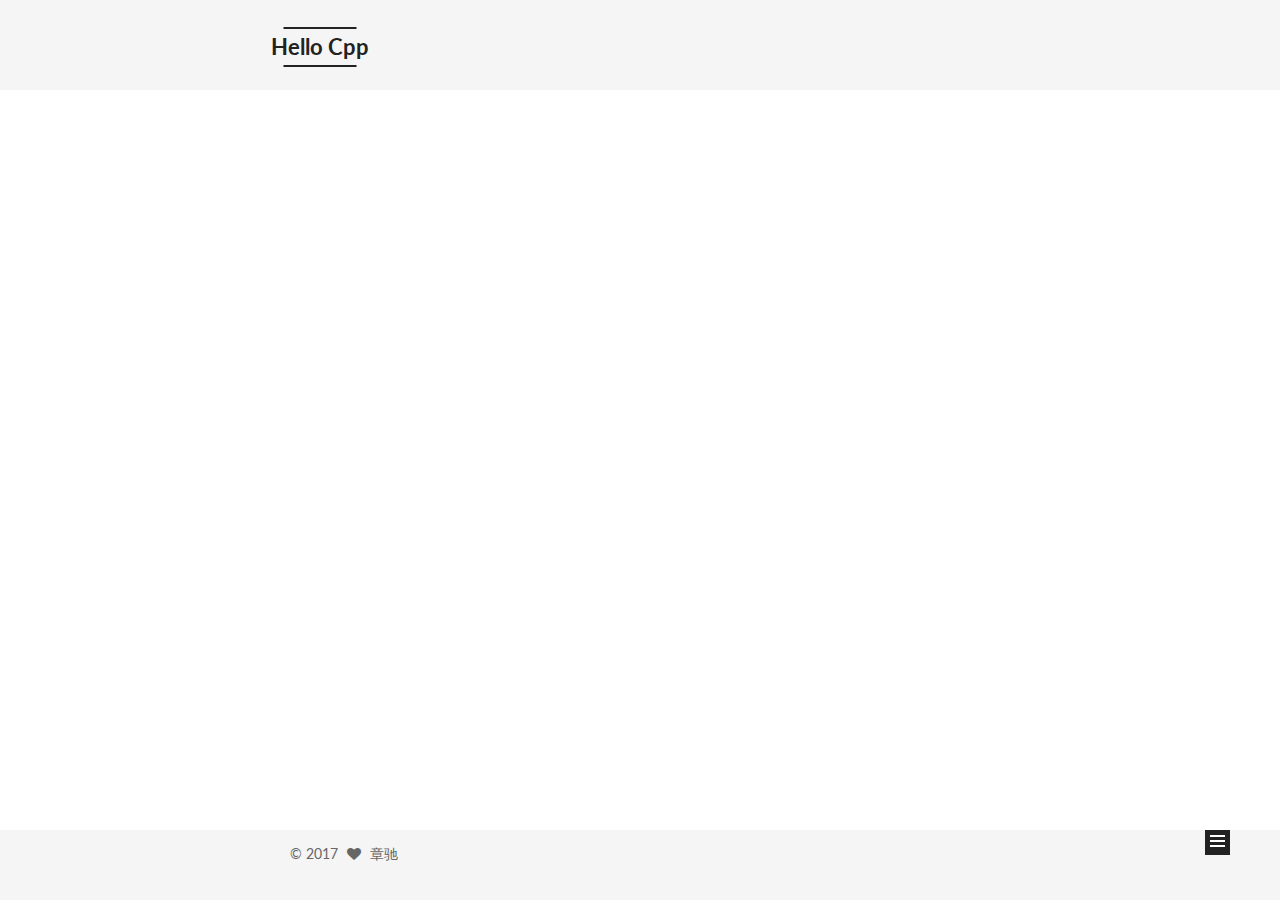
==== index.html @ 1696441b "one" ====
<!doctype html>



  


<html class="theme-next mist use-motion" lang="zh-Hans">
<head>
  <meta charset="UTF-8"/>
<meta http-equiv="X-UA-Compatible" content="IE=edge" />
<meta name="viewport" content="width=device-width, initial-scale=1, maximum-scale=1"/>



<meta http-equiv="Cache-Control" content="no-transform" />
<meta http-equiv="Cache-Control" content="no-siteapp" />












  
  
  <link href="/lib/fancybox/source/jquery.fancybox.css?v=2.1.5" rel="stylesheet" type="text/css" />




  
  
  
  

  
    
    
  

  

  

  

  

  
    
    
    <link href="//fonts.googleapis.com/css?family=Lato:300,300italic,400,400italic,700,700italic&subset=latin,latin-ext" rel="stylesheet" type="text/css">
  






<link href="/lib/font-awesome/css/font-awesome.min.css?v=4.6.2" rel="stylesheet" type="text/css" />

<link href="/css/main.css?v=5.1.0" rel="stylesheet" type="text/css" />


  <meta name="keywords" content="Hello, Cpp" />








  <link rel="shortcut icon" type="image/x-icon" href="/favicon.ico?v=5.1.0" />






<meta name="description" content="C++菜鸟">
<meta property="og:type" content="website">
<meta property="og:title" content="Hello Cpp">
<meta property="og:url" content="http://www.hello-cpp.com/index.html">
<meta property="og:site_name" content="Hello Cpp">
<meta property="og:description" content="C++菜鸟">
<meta name="twitter:card" content="summary">
<meta name="twitter:title" content="Hello Cpp">
<meta name="twitter:description" content="C++菜鸟">



<script type="text/javascript" id="hexo.configurations">
  var NexT = window.NexT || {};
  var CONFIG = {
    root: '/',
    scheme: 'Mist',
    sidebar: {"position":"left","display":"post"},
    fancybox: true,
    motion: true,
    duoshuo: {
      userId: '0',
      author: '博主'
    },
    algolia: {
      applicationID: '',
      apiKey: '',
      indexName: '',
      hits: {"per_page":10},
      labels: {"input_placeholder":"Search for Posts","hits_empty":"We didn't find any results for the search: ${query}","hits_stats":"${hits} results found in ${time} ms"}
    }
  };
</script>



  <link rel="canonical" href="http://www.hello-cpp.com/"/>





  <title> Hello Cpp </title>
</head>

<body itemscope itemtype="http://schema.org/WebPage" lang="zh-Hans">

  










  
  
    
  

  <div class="container one-collumn sidebar-position-left 
   page-home 
 ">
    <div class="headband"></div>

    <header id="header" class="header" itemscope itemtype="http://schema.org/WPHeader">
      <div class="header-inner"><div class="site-meta ">
  

  <div class="custom-logo-site-title">
    <a href="/"  class="brand" rel="start">
      <span class="logo-line-before"><i></i></span>
      <span class="site-title">Hello Cpp</span>
      <span class="logo-line-after"><i></i></span>
    </a>
  </div>
    
      <p class="site-subtitle"></p>
    
</div>

<div class="site-nav-toggle">
  <button>
    <span class="btn-bar"></span>
    <span class="btn-bar"></span>
    <span class="btn-bar"></span>
  </button>
</div>

<nav class="site-nav">
  

  
    <ul id="menu" class="menu">
      
        
        <li class="menu-item menu-item-home">
          <a href="/" rel="section">
            
              <i class="menu-item-icon fa fa-fw fa-home"></i> <br />
            
            首页
          </a>
        </li>
      
        
        <li class="menu-item menu-item-categories">
          <a href="/categories" rel="section">
            
              <i class="menu-item-icon fa fa-fw fa-th"></i> <br />
            
            分类
          </a>
        </li>
      
        
        <li class="menu-item menu-item-archives">
          <a href="/archives" rel="section">
            
              <i class="menu-item-icon fa fa-fw fa-archive"></i> <br />
            
            归档
          </a>
        </li>
      
        
        <li class="menu-item menu-item-tags">
          <a href="/tags" rel="section">
            
              <i class="menu-item-icon fa fa-fw fa-tags"></i> <br />
            
            标签
          </a>
        </li>
      
        
        <li class="menu-item menu-item-message">
          <a href="/message" rel="section">
            
              <i class="menu-item-icon fa fa-fw fa-external-link"></i> <br />
            
            留言
          </a>
        </li>
      
        
        <li class="menu-item menu-item-about">
          <a href="/about" rel="section">
            
              <i class="menu-item-icon fa fa-fw fa-user"></i> <br />
            
            关于
          </a>
        </li>
      

      
        <li class="menu-item menu-item-search">
          
            <a href="javascript:;" class="popup-trigger">
          
            
              <i class="menu-item-icon fa fa-search fa-fw"></i> <br />
            
            搜索
          </a>
        </li>
      
    </ul>
  

  
    <div class="site-search">
      
  <div class="popup">
 <span class="search-icon fa fa-search"></span>
 <input type="text" id="local-search-input">
 <div id="local-search-result"></div>
 <span class="popup-btn-close">close</span>
</div>


    </div>
  
</nav>



 </div>
    </header>

    <main id="main" class="main">
      <div class="main-inner">
        <div class="content-wrap">
          <div id="content" class="content">
            
  <section id="posts" class="posts-expand">
    
      

  

  
  
  

  <article class="post post-type-normal " itemscope itemtype="http://schema.org/Article">
  <link itemprop="mainEntityOfPage" href="http://www.hello-cpp.com/2017/01/29/hello-world/">

  <span style="display:none" itemprop="author" itemscope itemtype="http://schema.org/Person">
    <meta itemprop="name" content="章驰">
    <meta itemprop="description" content="">
    <meta itemprop="image" content="/images/0.jpg">
  </span>

  <span style="display:none" itemprop="publisher" itemscope itemtype="http://schema.org/Organization">
    <meta itemprop="name" content="Hello Cpp">
    <span style="display:none" itemprop="logo" itemscope itemtype="http://schema.org/ImageObject">
      <img style="display:none;" itemprop="url image" alt="Hello Cpp" src="">
    </span>
  </span>

    
      <header class="post-header">

        
        
          <h1 class="post-title" itemprop="name headline">
            
            
              
                
                <a class="post-title-link" href="/2017/01/29/hello-world/" itemprop="url">
                  Hello World
                </a>
              
            
          </h1>
        

        <div class="post-meta">
          <span class="post-time">
            
              <span class="post-meta-item-icon">
                <i class="fa fa-calendar-o"></i>
              </span>
              
                <span class="post-meta-item-text">发表于</span>
              
              <time title="Post created" itemprop="dateCreated datePublished" datetime="2017-01-29T12:05:31+08:00">
                2017-01-29
              </time>
            

            

            
          </span>
		<span>
			<span>更新于</span>
			<time>
				Invalid date
				Invalid date
			</time>
		</span>


          

          
            
              <span class="post-comments-count">
                <span class="post-meta-divider">|</span>
                <span class="post-meta-item-icon">
                  <i class="fa fa-comment-o"></i>
                </span>
                <a href="/2017/01/29/hello-world/#comments" itemprop="discussionUrl">
                  <span class="post-comments-count ds-thread-count" data-thread-key="2017/01/29/hello-world/" itemprop="commentCount"></span>
                </a>
              </span>
            
          

          
		  
		
		
			<span id="/2017/01/29/hello-world/" class="leancloud_visitors" data-flag-title="Hello World">
			&nbsp; | &nbsp;
			<span class="post-meta-item-icon">
				<i class="fa fa-eye"></i>
			</span>
			<span class="post-meta-item-text">阅读量 </span>
			<span class="leancloud-visitors-count"></span>
			
			
				<span class="post-meta-item-text">最近 </span>
				<span class="leancloud-updated-at"></span>
			
		

          

          

          

        </div>
      </header>
    


    <div class="post-body" itemprop="articleBody">

      
      

      
        
          
          Welcome to Hexo! This is your very first post. Check documentation for more info. If you get any problems when using Hexo, you can find the answer in troubleshooting or you can ask me on GitHub.
Quick StartCreate a new post1$ hexo new "My New Post"
More info: Writing
Run server1$ hexo server
More info: Server
Generate static files1$ hexo generate
More info: Generating
Deploy to remote sites1$ hexo deploy
More info: Deployment

          
          <!--noindex-->
          <div class="post-button text-center">
            <a class="btn" href="/2017/01/29/hello-world/#more" rel="contents">
              阅读全文 &raquo;
            </a>
          </div>
          <!--/noindex-->
        
      
    </div>

    <div>
      
    </div>

    <div>
      
    </div>


    <footer class="post-footer">
      

      

      
      
        <div class="post-eof"></div>
      
    </footer>
  </article>


    
  </section>

  

          
          </div>
          


          

        </div>
        
          
  
  <div class="sidebar-toggle">
    <div class="sidebar-toggle-line-wrap">
      <span class="sidebar-toggle-line sidebar-toggle-line-first"></span>
      <span class="sidebar-toggle-line sidebar-toggle-line-middle"></span>
      <span class="sidebar-toggle-line sidebar-toggle-line-last"></span>
    </div>
  </div>

  <aside id="sidebar" class="sidebar">
    <div class="sidebar-inner">

      

      

      <section class="site-overview sidebar-panel sidebar-panel-active">
        <div class="site-author motion-element" itemprop="author" itemscope itemtype="http://schema.org/Person">
          <img class="site-author-image" itemprop="image"
               src="/images/0.jpg"
               alt="章驰" />
          <p class="site-author-name" itemprop="name">章驰</p>
          <p class="site-description motion-element" itemprop="description">C++菜鸟</p>
        </div>
        <nav class="site-state motion-element">
        
          
            <div class="site-state-item site-state-posts">
              <a href="/archives">
                <span class="site-state-item-count">1</span>
                <span class="site-state-item-name">日志</span>
              </a>
            </div>
          

          

          

        </nav>

        

        <div class="links-of-author motion-element">
          
        </div>

        
        

        
        

        


      </section>

      

    </div>
  </aside>


        
      </div>
    </main>

    <footer id="footer" class="footer">
      <div class="footer-inner">
        <div class="copyright" >
  
  &copy; 
  <span itemprop="copyrightYear">2017</span>
  <span class="with-love">
    <i class="fa fa-heart"></i>
  </span>
  <span class="author" itemprop="copyrightHolder">章驰</span>
</div>



        

        
      </div>
    </footer>

    <div class="back-to-top">
      <i class="fa fa-arrow-up"></i>
    </div>
  </div>

  

<script type="text/javascript">
  if (Object.prototype.toString.call(window.Promise) !== '[object Function]') {
    window.Promise = null;
  }
</script>









  




  
  <script type="text/javascript" src="/lib/jquery/index.js?v=2.1.3"></script>

  
  <script type="text/javascript" src="/lib/fastclick/lib/fastclick.min.js?v=1.0.6"></script>

  
  <script type="text/javascript" src="/lib/jquery_lazyload/jquery.lazyload.js?v=1.9.7"></script>

  
  <script type="text/javascript" src="/lib/velocity/velocity.min.js?v=1.2.1"></script>

  
  <script type="text/javascript" src="/lib/velocity/velocity.ui.min.js?v=1.2.1"></script>

  
  <script type="text/javascript" src="/lib/fancybox/source/jquery.fancybox.pack.js?v=2.1.5"></script>


  


  <script type="text/javascript" src="/js/src/utils.js?v=5.1.0"></script>

  <script type="text/javascript" src="/js/src/motion.js?v=5.1.0"></script>



  
  

  

  


  <script type="text/javascript" src="/js/src/bootstrap.js?v=5.1.0"></script>



  

  
    
  

  <script type="text/javascript">
    var duoshuoQuery = {short_name:"hello-cpp"};
    (function() {
      var ds = document.createElement('script');
      ds.type = 'text/javascript';ds.async = true;
      ds.id = 'duoshuo-script';
      ds.src = (document.location.protocol == 'https:' ? 'https:' : 'http:') + '//static.duoshuo.com/embed.js';
      ds.charset = 'UTF-8';
      (document.getElementsByTagName('head')[0]
      || document.getElementsByTagName('body')[0]).appendChild(ds);
    })();
  </script>

  
    
    
    <script src="/lib/ua-parser-js/dist/ua-parser.min.js?v=0.7.9"></script>
    <script src="/js/src/hook-duoshuo.js"></script>
  












  
  
  <script type="text/javascript">
    // Popup Window;
    var isfetched = false;
    // Search DB path;
    var search_path = "search.xml";
    if (search_path.length == 0) {
      search_path = "search.xml";
    }
    var path = "/" + search_path;
    // monitor main search box;

    function proceedsearch() {
      $("body").append('<div class="popoverlay">').css('overflow', 'hidden');
      $('.popup').toggle();
    }
    // search function;
    var searchFunc = function(path, search_id, content_id) {
      'use strict';
      $.ajax({
        url: path,
        dataType: "xml",
        async: true,
        success: function( xmlResponse ) {
          // get the contents from search data
          isfetched = true;
          $('.popup').detach().appendTo('.header-inner');
          var datas = $( "entry", xmlResponse ).map(function() {
            return {
              title: $( "title", this ).text(),
              content: $("content",this).text(),
              url: $( "url" , this).text()
            };
          }).get();
          var $input = document.getElementById(search_id);
          var $resultContent = document.getElementById(content_id);
          $input.addEventListener('input', function(){
            var matchcounts = 0;
            var str='<ul class=\"search-result-list\">';
            var keywords = this.value.trim().toLowerCase().split(/[\s\-]+/);
            $resultContent.innerHTML = "";
            if (this.value.trim().length > 1) {
              // perform local searching
              datas.forEach(function(data) {
                var isMatch = false;
                var content_index = [];
                var data_title = data.title.trim().toLowerCase();
                var data_content = data.content.trim().replace(/<[^>]+>/g,"").toLowerCase();
                var data_url = decodeURIComponent(data.url);
                var index_title = -1;
                var index_content = -1;
                var first_occur = -1;
                // only match artiles with not empty titles and contents
                if(data_title != '') {
                  keywords.forEach(function(keyword, i) {
                    index_title = data_title.indexOf(keyword);
                    index_content = data_content.indexOf(keyword);
                    if( index_title >= 0 || index_content >= 0 ){
                      isMatch = true;
                      if (i == 0) {
                        first_occur = index_content;
                      }
                    }

                  });
                }
                // show search results
                if (isMatch) {
                  matchcounts += 1;
                  str += "<li><a href='"+ data_url +"' class='search-result-title'>"+ data_title +"</a>";
                  var content = data.content.trim().replace(/<[^>]+>/g,"");
                  if (first_occur >= 0) {
                    // cut out 100 characters
                    var start = first_occur - 20;
                    var end = first_occur + 80;
                    if(start < 0){
                      start = 0;
                    }
                    if(start == 0){
                      end = 50;
                    }
                    if(end > content.length){
                      end = content.length;
                    }
                    var match_content = content.substring(start, end);
                    // highlight all keywords
                    keywords.forEach(function(keyword){
                      var regS = new RegExp(keyword, "gi");
                      match_content = match_content.replace(regS, "<b class=\"search-keyword\">"+keyword+"</b>");
                    });

                    str += "<p class=\"search-result\">" + match_content +"...</p>"
                  }
                  str += "</li>";
                }
              })};
            str += "</ul>";
            if (matchcounts == 0) { str = '<div id="no-result"><i class="fa fa-frown-o fa-5x" /></div>' }
            if (keywords == "") { str = '<div id="no-result"><i class="fa fa-search fa-5x" /></div>' }
            $resultContent.innerHTML = str;
          });
          proceedsearch();
        }
      });}

    // handle and trigger popup window;
    $('.popup-trigger').click(function(e) {
      e.stopPropagation();
      if (isfetched == false) {
        searchFunc(path, 'local-search-input', 'local-search-result');
      } else {
        proceedsearch();
      };
    });

    $('.popup-btn-close').click(function(e){
      $('.popup').hide();
      $(".popoverlay").remove();
      $('body').css('overflow', '');
    });
    $('.popup').click(function(e){
      e.stopPropagation();
    });
  </script>


  

  
  
  <script src="https://cdn1.lncld.net/static/js/av-core-mini-0.6.1.js"></script>
  <script>AV.initialize("459GkDJ6ANFYzO9VpOdF0rLN-gzGzoHsz", "qWvmKtBh6Os7Dm7rjcFB3o4h");</script>
  <script>
    function showTime(Counter) {
      var query = new AV.Query(Counter);
      var entries = [];
      var $visitors = $(".leancloud_visitors");
      $visitors.each(function () {
        entries.push( $(this).attr("id").trim() );
      });
      query.containedIn('url', entries);
      query.find()
        .done(function (results) {
          var COUNT_CONTAINER_REF = '.leancloud-visitors-count';
          var UPDATED_AT = '.leancloud-updated-at';
          if (results.length === 0) {
            $visitors.find(COUNT_CONTAINER_REF).text(0);
            return;
          }
          // console.log(results);
          for(var i = 0; i < results.length; i++) {
            var item = results[i];
            var url = item.get('url');
            var time = item.get('time');
            var updatedT = item.updatedAt;
            var element = document.getElementById(url);
            $(element).find(COUNT_CONTAINER_REF).text(time);
            if(updatedT != null && updatedT != '') {
              var a = [updatedT.getFullYear(), updatedT.getMonth() + 1, updatedT.getDate(), updatedT.getHours(), updatedT.getMinutes(), updatedT.getSeconds()];
              for(var j = 0,len = a.length; j < len; j++) {
                  if(a[j] < 10) {
                      a[j] = '0' + a[j];
                  }
              }
              var updateTime = a[0] + '-' + a[1] + '-' + a[2] + ' ' + a[3] + ':' + a[4] + ':' + a[5];
              $(element).find(UPDATED_AT).text(updateTime);
            }
          }
          for(var i = 0; i < entries.length; i++) {
            var url = entries[i];
            var element = document.getElementById(url);
            var countSpan = $(element).find(COUNT_CONTAINER_REF);
            var updatedAtContent = $(element).find(UPDATED_AT);
            if( countSpan.text() == '') {
              countSpan.text(0);
            }
            if(updatedAtContent.text() == '') {
              updatedAtContent.text('none');
            }
          }
        })
        .fail(function (object, error) {
          console.log("Error: " + error.code + " " + error.message);
        });
    }
    function addCount(Counter) {
      var $visitors = $(".leancloud_visitors");
      var url = $visitors.attr('id').trim();
      var title = $visitors.attr('data-flag-title').trim();
      var query = new AV.Query(Counter);
      query.equalTo("url", url);
      query.find({
        success: function(results) {
          if (results.length > 0) {
            var counter = results[0];
            counter.fetchWhenSave(true);
            counter.increment("time");
            counter.save(null, {
              success: function(counter) {
                var $element = $(document.getElementById(url));
                $element.find('.leancloud-visitors-count').text(counter.get('time'));
              },
              error: function(counter, error) {
                console.log('Failed to save Visitor num, with error message: ' + error.message);
              }
            });
          } else {
            var newcounter = new Counter();
            /* Set ACL */
            var acl = new AV.ACL();
            acl.setPublicReadAccess(true);
            acl.setPublicWriteAccess(true);
            newcounter.setACL(acl);
            /* End Set ACL */
            newcounter.set("title", title);
            newcounter.set("url", url);
            newcounter.set("time", 1);
            newcounter.save(null, {
              success: function(newcounter) {
                var $element = $(document.getElementById(url));
                $element.find('.leancloud-visitors-count').text(newcounter.get('time'));
              },
              error: function(newcounter, error) {
                console.log('Failed to create');
              }
            });
          }
        },
        error: function(error) {
          console.log('Error:' + error.code + " " + error.message);
        }
      });
    }
    $(function() {
      var Counter = AV.Object.extend("Counter");
      if ($('.leancloud_visitors').length == 1) {
        addCount(Counter);
      } else if ($('.post-title-link').length > 1) {
        showTime(Counter);
      }
    });
  </script>


  

  


</body>
</html>
---- css/main.css ----
/* normalize.css v3.0.2 | MIT License | git.io/normalize */
html {
  font-family: sans-serif; /* 1 */
  -ms-text-size-adjust: 100%; /* 2 */
  -webkit-text-size-adjust: 100%; /* 2 */
}
body {
  margin: 0;
}
article,
aside,
details,
figcaption,
figure,
footer,
header,
hgroup,
main,
menu,
nav,
section,
summary {
  display: block;
}
audio,
canvas,
progress,
video {
  display: inline-block; /* 1 */
  vertical-align: baseline; /* 2 */
}
audio:not([controls]) {
  display: none;
  height: 0;
}
[hidden],
template {
  display: none;
}
a {
  background-color: transparent;
}
a:active,
a:hover {
  outline: 0;
}
abbr[title] {
  border-bottom: 1px dotted;
}
b,
strong {
  font-weight: bold;
}
dfn {
  font-style: italic;
}
h1 {
  font-size: 2em;
  margin: 0.67em 0;
}
mark {
  background: #ff0;
  color: #000;
}
small {
  font-size: 80%;
}
sub,
sup {
  font-size: 75%;
  line-height: 0;
  position: relative;
  vertical-align: baseline;
}
sup {
  top: -0.5em;
}
sub {
  bottom: -0.25em;
}
img {
  border: 0;
}
svg:not(:root) {
  overflow: hidden;
}
figure {
  margin: 1em 40px;
}
hr {
  -moz-box-sizing: content-box;
  box-sizing: content-box;
  height: 0;
}
pre {
  overflow: auto;
}
code,
kbd,
pre,
samp {
  font-family: monospace, monospace;
  font-size: 1em;
}
button,
input,
optgroup,
select,
textarea {
  color: inherit; /* 1 */
  font: inherit; /* 2 */
  margin: 0; /* 3 */
}
button {
  overflow: visible;
}
button,
select {
  text-transform: none;
}
button,
html input[type="button"],
input[type="reset"],
input[type="submit"] {
  -webkit-appearance: button; /* 2 */
  cursor: pointer; /* 3 */
}
button[disabled],
html input[disabled] {
  cursor: default;
}
button::-moz-focus-inner,
input::-moz-focus-inner {
  border: 0;
  padding: 0;
}
input {
  line-height: normal;
}
input[type="checkbox"],
input[type="radio"] {
  box-sizing: border-box; /* 1 */
  padding: 0; /* 2 */
}
input[type="number"]::-webkit-inner-spin-button,
input[type="number"]::-webkit-outer-spin-button {
  height: auto;
}
input[type="search"] {
  -webkit-appearance: textfield; /* 1 */
  -moz-box-sizing: content-box;
  -webkit-box-sizing: content-box; /* 2 */
  box-sizing: content-box;
}
input[type="search"]::-webkit-search-cancel-button,
input[type="search"]::-webkit-search-decoration {
  -webkit-appearance: none;
}
fieldset {
  border: 1px solid #c0c0c0;
  margin: 0 2px;
  padding: 0.35em 0.625em 0.75em;
}
legend {
  border: 0; /* 1 */
  padding: 0; /* 2 */
}
textarea {
  overflow: auto;
}
optgroup {
  font-weight: bold;
}
table {
  border-collapse: collapse;
  border-spacing: 0;
}
td,
th {
  padding: 0;
}
::selection {
  background: #262a30;
  color: #fff;
}
body {
  position: relative;
  font-family: 'Lato', "PingFang SC", "Microsoft YaHei", sans-serif;
  font-size: 14px;
  line-height: 2;
  color: #555;
  background: #fff;
}
@media (max-width: 767px) {
  body {
    padding-right: 0 !important;
  }
}
@media (min-width: 768px) and (max-width: 991px) {
  body {
    padding-right: 0 !important;
  }
}
@media (min-width: 1600px) {
  body {
    font-size: 16px;
  }
}
h1,
h2,
h3,
h4,
h5,
h6 {
  margin: 0;
  padding: 0;
  font-weight: bold;
  line-height: 1.5;
  font-family: 'Lato', "PingFang SC", "Microsoft YaHei", sans-serif;
}
h2,
h3,
h4,
h5,
h6 {
  margin: 20px 0 15px;
}
h1 {
  font-size: 24px;
}
@media (max-width: 767px) {
  h1 {
    font-size: 20px;
  }
}
h2 {
  font-size: 22px;
}
@media (max-width: 767px) {
  h2 {
    font-size: 18px;
  }
}
h3 {
  font-size: 20px;
}
@media (max-width: 767px) {
  h3 {
    font-size: 16px;
  }
}
h4 {
  font-size: 18px;
}
@media (max-width: 767px) {
  h4 {
    font-size: 14px;
  }
}
h5 {
  font-size: 16px;
}
@media (max-width: 767px) {
  h5 {
    font-size: 12px;
  }
}
h6 {
  font-size: 14px;
}
@media (max-width: 767px) {
  h6 {
    font-size: 10px;
  }
}
p {
  margin: 0 0 25px 0;
}
a {
  color: #555;
  text-decoration: none;
  border-bottom: 1px solid #999;
  word-wrap: break-word;
}
a:hover {
  color: #222;
  border-bottom-color: #222;
}
ul {
  list-style: none;
}
blockquote {
  margin: 0;
  padding: 0;
}
img {
  display: block;
  margin: auto;
  max-width: 100%;
  height: auto;
}
hr {
  margin: 40px 0;
  height: 3px;
  border: none;
  background-color: #ddd;
  background-image: repeating-linear-gradient(-45deg, #fff, #fff 4px, transparent 4px, transparent 8px);
}
blockquote {
  padding: 0 15px;
  color: #666;
  border-left: 4px solid #ddd;
}
blockquote cite::before {
  content: "-";
  padding: 0 5px;
}
dt {
  font-weight: 700;
}
dd {
  margin: 0;
  padding: 0;
}
.text-left {
  text-align: left;
}
.text-center {
  text-align: center;
}
.text-right {
  text-align: right;
}
.text-justify {
  text-align: justify;
}
.text-nowrap {
  white-space: nowrap;
}
.text-lowercase {
  text-transform: lowercase;
}
.text-uppercase {
  text-transform: uppercase;
}
.text-capitalize {
  text-transform: capitalize;
}
.center-block {
  display: block;
  margin-left: auto;
  margin-right: auto;
}
.clearfix:before,
.clearfix:after {
  content: " ";
  display: table;
}
.clearfix:after {
  clear: both;
}
.pullquote {
  width: 45%;
}
.pullquote.left {
  float: left;
  margin-left: 5px;
  margin-right: 10px;
}
.pullquote.right {
  float: right;
  margin-left: 10px;
  margin-right: 5px;
}
.affix.affix.affix {
  position: fixed;
}
.translation {
  margin-top: -20px;
  font-size: 14px;
  color: #999;
}
.scrollbar-measure {
  width: 100px;
  height: 100px;
  overflow: scroll;
  position: absolute;
  top: -9999px;
}
.use-motion .motion-element {
  opacity: 0;
}
#local-search-input {
  padding: 3px;
  border: none;
  text-indent: 14px;
  border-radius: 0;
  width: 140px;
  outline: none;
  border-bottom: 1px solid #999;
  background: inherit;
  opacity: 0.5;
}
#local-search-input:focus {
  opacity: 1;
}
.search-icon {
  position: absolute;
  top: 9px;
}
table {
  margin: 20px 0;
  width: 100%;
  border-collapse: collapse;
  border-spacing: 0;
  border: 1px solid #ddd;
  font-size: 14px;
  table-layout: fixed;
  word-wrap: break-all;
}
table>tbody>tr:nth-of-type(odd) {
  background-color: #f9f9f9;
}
table>tbody>tr:hover {
  background-color: #f5f5f5;
}
caption,
th,
td {
  padding: 8px;
  text-align: left;
  vertical-align: middle;
  font-weight: normal;
}
th,
td {
  border-bottom: 3px solid #ddd;
  border-right: 1px solid #eee;
}
th {
  padding-bottom: 10px;
  font-weight: 700;
}
td {
  border-bottom-width: 1px;
}
html,
body {
  height: 100%;
}
.container {
  position: relative;
  min-height: 100%;
}
.header-inner {
  margin: 0 auto;
  padding: 100px 0 70px;
  width: 700px;
}
@media (min-width: 1600px) {
  .container .header-inner {
    width: 900px;
  }
}
.main {
  padding-bottom: 150px;
}
.main-inner {
  margin: 0 auto;
  width: 700px;
}
@media (min-width: 1600px) {
  .container .main-inner {
    width: 900px;
  }
}
.footer {
  position: absolute;
  left: 0;
  bottom: 0;
  width: 100%;
  min-height: 50px;
}
.footer-inner {
  box-sizing: border-box;
  margin: 20px auto;
  width: 700px;
}
@media (min-width: 1600px) {
  .container .footer-inner {
    width: 900px;
  }
}
pre,
.highlight {
  overflow: auto;
  margin: 20px 0;
  padding: 0;
  font-size: 13px;
  color: #ccc;
  background: #2d2d2d;
  line-height: 1.6;
}
pre,
code {
  font-family: consolas, Menlo, "PingFang SC", "Microsoft YaHei", monospace;
}
code {
  padding: 2px 4px;
  word-wrap: break-word;
  color: #ccc;
  background: #2d2d2d;
  border-radius: 3px;
  font-size: 13px;
}
pre code {
  padding: 0;
  color: #ccc;
  background: none;
  text-shadow: none;
}
.highlight {
  border-radius: 1px;
}
.highlight pre {
  border: none;
  margin: 0;
  padding: 10px 0;
}
.highlight table {
  margin: 0;
  width: auto;
  border: none;
}
.highlight td {
  border: none;
  padding: 0;
}
.highlight figcaption {
  font-size: 1em;
  color: #ccc;
  line-height: 1em;
  margin-bottom: 1em;
}
.highlight figcaption:before,
.highlight figcaption:after {
  content: " ";
  display: table;
}
.highlight figcaption:after {
  clear: both;
}
.highlight figcaption a {
  float: right;
  color: #ccc;
}
.highlight figcaption a:hover {
  border-bottom-color: #ccc;
}
.highlight .gutter pre {
  padding-left: 10px;
  padding-right: 10px;
  color: #999;
  text-align: right;
  background-color: #1b1b1b;
}
.highlight .code pre {
  padding-left: 10px;
  padding-right: 10px;
  background-color: #2d2d2d;
}
.highlight .line {
  height: 20px;
}
.gutter {
  -webkit-user-select: none;
  -moz-user-select: none;
  -ms-user-select: none;
  user-select: none;
}
.gist table {
  width: auto;
}
.gist table td {
  border: none;
}
pre .deletion {
  background: #008000;
}
pre .addition {
  background: #800000;
}
pre .meta {
  color: #c9c;
}
pre .comment {
  color: #999;
}
pre .variable,
pre .attribute,
pre .tag,
pre .regexp,
pre .ruby .constant,
pre .xml .tag .title,
pre .xml .pi,
pre .xml .doctype,
pre .html .doctype,
pre .css .id,
pre .css .class,
pre .css .pseudo {
  color: #f2777a;
}
pre .number,
pre .preprocessor,
pre .built_in,
pre .literal,
pre .params,
pre .constant,
pre .command {
  color: #f99157;
}
pre .ruby .class .title,
pre .css .rules .attribute,
pre .string,
pre .value,
pre .inheritance,
pre .header,
pre .ruby .symbol,
pre .xml .cdata,
pre .special,
pre .number,
pre .formula {
  color: #9c9;
}
pre .title,
pre .css .hexcolor {
  color: #6cc;
}
pre .function,
pre .python .decorator,
pre .python .title,
pre .ruby .function .title,
pre .ruby .title .keyword,
pre .perl .sub,
pre .javascript .title,
pre .coffeescript .title {
  color: #69c;
}
pre .keyword,
pre .javascript .function {
  color: #c9c;
}
.full-image.full-image.full-image {
  border: none;
  max-width: 100%;
  width: auto;
  margin: 20px auto;
}
@media (min-width: 992px) {
  .full-image.full-image.full-image {
    max-width: none;
    width: 110%;
    margin: 25px -5%;
  }
}
.blockquote-center,
.page-home .post-type-quote blockquote,
.page-post-detail .post-type-quote blockquote {
  position: relative;
  margin: 40px 0;
  padding: 0;
  border-left: none;
  text-align: center;
}
.blockquote-center::before,
.page-home .post-type-quote blockquote::before,
.page-post-detail .post-type-quote blockquote::before,
.blockquote-center::after,
.page-home .post-type-quote blockquote::after,
.page-post-detail .post-type-quote blockquote::after {
  position: absolute;
  content: ' ';
  display: block;
  width: 100%;
  height: 24px;
  opacity: 0.2;
  background-repeat: no-repeat;
  background-position: 0 -6px;
  background-size: 22px 22px;
}
.blockquote-center::before,
.page-home .post-type-quote blockquote::before,
.page-post-detail .post-type-quote blockquote::before {
  top: -20px;
  background-image: url("../images/quote-l.svg");
  border-top: 1px solid #ccc;
}
.blockquote-center::after,
.page-home .post-type-quote blockquote::after,
.page-post-detail .post-type-quote blockquote::after {
  bottom: -20px;
  background-image: url("../images/quote-r.svg");
  border-bottom: 1px solid #ccc;
  background-position: 100% 8px;
}
.blockquote-center p,
.page-home .post-type-quote blockquote p,
.page-post-detail .post-type-quote blockquote p,
.blockquote-center div,
.page-home .post-type-quote blockquote div,
.page-post-detail .post-type-quote blockquote div {
  text-align: center;
}
.post .post-body .group-picture img {
  box-sizing: border-box;
  padding: 0 3px;
  border: none;
}
.post .group-picture-row {
  overflow: hidden;
  margin-top: 6px;
}
.post .group-picture-row:first-child {
  margin-top: 0;
}
.post .group-picture-column {
  float: left;
}
.page-post-detail .post-body .group-picture-column {
  float: none;
  margin-top: 10px;
  width: auto !important;
}
.page-post-detail .post-body .group-picture-column img {
  margin: 0 auto;
}
.page-archive .group-picture-container {
  overflow: hidden;
}
.page-archive .group-picture-row {
  float: left;
}
.page-archive .group-picture-row:first-child {
  margin-top: 6px;
}
.page-archive .group-picture-column {
  max-width: 150px;
  max-height: 150px;
}
.note {
  padding: 20px;
  margin: 20px 0;
  border: 1px solid #eee;
  border-left-width: 5px;
  border-radius: 3px;
}
.note h2,
.note h3,
.note h4,
.note h5,
.note h6 {
  margin-top: 0;
  margin-bottom: 5px;
}
.note p:last-child {
  margin-bottom: 0;
}
.note code {
  border-radius: 3px;
}
.note+.note {
  margin-top: -5px;
}
.default {
  border-left-color: #777;
}
.default h2,
.default h3,
.default h4,
.default h5,
.default h6 {
  color: #777;
}
.primary {
  border-left-color: #428bca;
}
.primary h2,
.primary h3,
.primary h4,
.primary h5,
.primary h6 {
  color: #428bca;
}
.success {
  border-left-color: #5cb85c;
}
.success h2,
.success h3,
.success h4,
.success h5,
.success h6 {
  color: #5cb85c;
}
.danger {
  border-left-color: #d9534f;
}
.danger h2,
.danger h3,
.danger h4,
.danger h5,
.danger h6 {
  color: #d9534f;
}
.warning {
  border-left-color: #f0ad4e;
}
.warning h2,
.warning h3,
.warning h4,
.warning h5,
.warning h6 {
  color: #f0ad4e;
}
.info {
  border-left-color: #5bc0de;
}
.info h2,
.info h3,
.info h4,
.info h5,
.info h6 {
  color: #5bc0de;
}
.btn {
  display: inline-block;
  padding: 0 20px;
  font-size: 14px;
  color: #fff;
  background: #222;
  border: 2px solid #222;
  text-decoration: none;
  border-radius: 0;
  transition-property: background-color;
  transition-duration: 0.2s;
  transition-timing-function: ease-in-out;
  transition-delay: 0s;
}
.btn:hover,
.post-more-link .btn:hover {
  border-color: #222;
  color: #222;
  background: #fff;
}
.btn-bar {
  display: block;
  width: 22px;
  height: 2px;
  background: #555;
  border-radius: 1px;
}
.btn-bar+.btn-bar {
  margin-top: 4px;
}
.pagination {
  margin: 120px 0 40px;
  text-align: center;
  border-top: 1px solid #eee;
}
.page-number-basic,
.pagination .prev,
.pagination .next,
.pagination .page-number,
.pagination .space {
  display: inline-block;
  position: relative;
  top: -1px;
  margin: 0 10px;
  padding: 0 10px;
  line-height: 30px;
}
@media (max-width: 767px) {
  .page-number-basic,
  .pagination .prev,
  .pagination .next,
  .pagination .page-number,
  .pagination .space {
    margin: 0 5px;
  }
}
.pagination .prev,
.pagination .next,
.pagination .page-number {
  border-bottom: 0;
  border-top: 1px solid #eee;
  transition-property: border-color;
  transition-duration: 0.2s;
  transition-timing-function: ease-in-out;
  transition-delay: 0s;
}
.pagination .prev:hover,
.pagination .next:hover,
.pagination .page-number:hover {
  border-top-color: #222;
}
.pagination .space {
  padding: 0;
  margin: 0;
}
.pagination .prev {
  margin-left: 0;
}
.pagination .next {
  margin-right: 0;
}
.pagination .page-number.current {
  color: #fff;
  background: #ccc;
  border-top-color: #ccc;
}
@media (max-width: 767px) {
  .pagination {
    border-top: none;
  }
  .pagination .prev,
  .pagination .next,
  .pagination .page-number {
    margin-bottom: 10px;
    border-top: 0;
    border-bottom: 1px solid #eee;
  }
  .pagination .prev:hover,
  .pagination .next:hover,
  .pagination .page-number:hover {
    border-bottom-color: #222;
  }
}
.comments {
  margin: 60px 20px 0;
}
.tag-cloud {
  text-align: center;
}
.tag-cloud a {
  display: inline-block;
  margin: 10px;
}
.back-to-top {
  box-sizing: border-box;
  position: fixed;
  bottom: -100px;
  right: 50px;
  z-index: 1050;
  padding: 0 6px;
  width: 25px;
  background: #222;
  font-size: 12px;
  opacity: 1;
  color: #fff;
  cursor: pointer;
  text-align: center;
  -webkit-transform: translateZ(0);
  transition-property: bottom;
  transition-duration: 0.2s;
  transition-timing-function: ease-in-out;
  transition-delay: 0s;
}
@media (max-width: 767px) {
  .back-to-top {
    display: none;
  }
}
@media (min-width: 768px) and (max-width: 991px) {
  .back-to-top {
    display: none;
  }
}
.back-to-top.back-to-top-on {
  bottom: 19px;
}
.header {
  background: #fff;
}
.header-inner {
  position: relative;
}
.headband {
  height: 3px;
  background: #222;
}
.site-meta {
  margin: 0;
  text-align: left;
}
@media (max-width: 767px) {
  .site-meta {
    text-align: center;
  }
}
.brand {
  position: relative;
  display: inline-block;
  padding: 0 40px;
  color: #222;
  background: #222;
  border-bottom: none;
}
.brand:hover {
  color: #222;
}
.logo {
  display: inline-block;
  margin-right: 5px;
  line-height: 36px;
  vertical-align: top;
}
.site-title {
  display: inline-block;
  vertical-align: top;
  line-height: 36px;
  font-size: 20px;
  font-weight: normal;
  font-family: 'Lato', "PingFang SC", "Microsoft YaHei", sans-serif;
}
.site-subtitle {
  margin-top: 10px;
  font-size: 13px;
  color: #999;
}
.use-motion .brand {
  opacity: 0;
}
.use-motion .logo,
.use-motion .site-title,
.use-motion .site-subtitle {
  opacity: 0;
  position: relative;
  top: -10px;
}
.site-nav-toggle {
  display: none;
  position: absolute;
  top: 10px;
  left: 10px;
}
@media (max-width: 767px) {
  .site-nav-toggle {
    display: block;
  }
}
.site-nav-toggle button {
  margin-top: 2px;
  padding: 9px 10px;
  background: transparent;
  border: none;
}
@media (max-width: 767px) {
  .site-nav {
    display: none;
    margin: 0 -10px;
    padding: 0 10px;
    clear: both;
    border-top: 1px solid #ddd;
  }
}
@media (min-width: 768px) and (max-width: 991px) {
  .site-nav {
    display: block !important;
  }
}
@media (min-width: 992px) {
  .site-nav {
    display: block !important;
  }
}
.menu {
  margin-top: 20px;
  padding-left: 0;
  text-align: center;
}
.menu .menu-item {
  display: inline-block;
  margin: 0 10px;
}
@media screen and (max-width: 767px) {
  .menu .menu-item {
    margin-top: 10px;
  }
}
.menu .menu-item a {
  display: block;
  font-size: 13px;
  text-transform: capitalize;
  line-height: inherit;
  border-bottom: 1px solid transparent;
  transition-property: border-color;
  transition-duration: 0.2s;
  transition-timing-function: ease-in-out;
  transition-delay: 0s;
}
.menu .menu-item a:hover {
  border-bottom-color: #222;
}
.menu .menu-item .fa {
  margin-right: 5px;
}
.use-motion .menu-item {
  opacity: 0;
}
.post-body {
  font-family: 'Lato', "PingFang SC", "Microsoft YaHei", sans-serif;
}
@media (max-width: 767px) {
  .post-body {
    word-break: break-word;
  }
}
.post-body .fancybox img {
  display: block !important;
  margin: 0 auto;
  cursor: pointer;
  cursor: zoom-in;
  cursor: -webkit-zoom-in;
}
.post-body .image-caption,
.post-body .figure .caption {
  margin: 10px auto 15px;
  text-align: center;
  font-size: 14px;
  color: #999;
  font-weight: bold;
  line-height: 1;
}
.post-sticky-flag {
  display: inline-block;
  font-size: 16px;
  -ms-transform: rotate(30deg);
  -webkit-transform: rotate(30deg);
  -moz-transform: rotate(30deg);
  -ms-transform: rotate(30deg);
  -o-transform: rotate(30deg);
  transform: rotate(30deg);
}
.posts-expand {
  padding-top: 40px;
}
@media (max-width: 767px) {
  .posts-expand {
    margin: 0 20px;
  }
  .post-body pre,
  .post-body .highlight {
    padding: 10px;
  }
  .post-body pre .gutter pre,
  .post-body .highlight .gutter pre {
    padding-right: 10px;
  }
}
@media (min-width: 992px) {
  .posts-expand .post-body {
    text-align: justify;
  }
}
.posts-expand .post-body h2,
.posts-expand .post-body h3,
.posts-expand .post-body h4,
.posts-expand .post-body h5,
.posts-expand .post-body h6 {
  padding-top: 10px;
}
.posts-expand .post-body h2 .header-anchor,
.posts-expand .post-body h3 .header-anchor,
.posts-expand .post-body h4 .header-anchor,
.posts-expand .post-body h5 .header-anchor,
.posts-expand .post-body h6 .header-anchor {
  float: right;
  margin-left: 10px;
  color: #ccc;
  border-bottom-style: none;
  visibility: hidden;
}
.posts-expand .post-body h2 .header-anchor:hover,
.posts-expand .post-body h3 .header-anchor:hover,
.posts-expand .post-body h4 .header-anchor:hover,
.posts-expand .post-body h5 .header-anchor:hover,
.posts-expand .post-body h6 .header-anchor:hover {
  color: inherit;
}
.posts-expand .post-body h2:hover .header-anchor,
.posts-expand .post-body h3:hover .header-anchor,
.posts-expand .post-body h4:hover .header-anchor,
.posts-expand .post-body h5:hover .header-anchor,
.posts-expand .post-body h6:hover .header-anchor {
  visibility: visible;
}
.posts-expand .post-body ul li {
  list-style: circle;
}
.posts-expand .post-body img {
  box-sizing: border-box;
  margin: auto;
  padding: 3px;
  border: 1px solid #ddd;
}
.posts-expand .fancybox img {
  margin: 0 auto;
}
@media (max-width: 767px) {
  .posts-collapse {
    margin: 0 20px;
  }
  .posts-collapse .post-title,
  .posts-collapse .post-meta {
    display: block;
    width: auto;
    text-align: left;
  }
}
.posts-collapse {
  position: relative;
  z-index: 1010;
  margin-left: 0;
}
.posts-collapse::after {
  content: " ";
  position: absolute;
  top: 20px;
  left: 0;
  margin-left: -2px;
  width: 4px;
  height: 100%;
  background: #f5f5f5;
  z-index: -1;
}
@media (max-width: 767px) {
  .posts-collapse {
    margin: 0 20px;
  }
}
.posts-collapse .collection-title {
  position: relative;
  margin: 60px 0;
}
.posts-collapse .collection-title h2 {
  margin-left: 20px;
}
.posts-collapse .collection-title small {
  color: #bbb;
}
.posts-collapse .collection-title::before {
  content: " ";
  position: absolute;
  left: 0;
  top: 50%;
  margin-left: -4px;
  margin-top: -4px;
  width: 8px;
  height: 8px;
  background: #bbb;
  border-radius: 50%;
}
.posts-collapse .post {
  margin: 30px 0;
}
.posts-collapse .post-header {
  position: relative;
  transition-duration: 0.2s;
  transition-timing-function: ease-in-out;
  transition-delay: 0s;
  transition-property: border;
  border-bottom: 1px dashed #ccc;
}
.posts-collapse .post-header::before {
  content: " ";
  position: absolute;
  left: 0;
  top: 12px;
  width: 6px;
  height: 6px;
  margin-left: -4px;
  background: #bbb;
  border-radius: 50%;
  border: 1px solid #fff;
  transition-duration: 0.2s;
  transition-timing-function: ease-in-out;
  transition-delay: 0s;
  transition-property: background;
}
.posts-collapse .post-header:hover {
  border-bottom-color: #666;
}
.posts-collapse .post-header:hover::before {
  background: #222;
}
.posts-collapse .post-meta {
  position: absolute;
  font-size: 12px;
  left: 20px;
  top: 5px;
}
.posts-collapse .post-comments-count {
  display: none;
}
.posts-collapse .post-title {
  margin-left: 60px;
  font-size: 16px;
  font-weight: normal;
  line-height: inherit;
}
.posts-collapse .post-title::after {
  margin-left: 3px;
  opacity: 0.6;
}
.posts-collapse .post-title a {
  color: #666;
  border-bottom: none;
}
.page-home .post-type-quote .post-header,
.page-post-detail .post-type-quote .post-header,
.page-home .post-type-quote .post-tags,
.page-post-detail .post-type-quote .post-tags {
  display: none;
}
.posts-expand .post-title {
  font-size: 26px;
  text-align: center;
  word-break: break-word;
  font-weight: 400;
}
@media (max-width: 767px) {
  .posts-expand .post-title {
    font-size: 22px;
  }
}
.posts-expand .post-title-link {
  display: inline-block;
  position: relative;
  color: #555;
  border-bottom: none;
  line-height: 1.2;
  vertical-align: top;
}
.posts-expand .post-title-link::before {
  content: "";
  position: absolute;
  width: 100%;
  height: 2px;
  bottom: 0;
  left: 0;
  background-color: #000;
  visibility: hidden;
  -webkit-transform: scaleX(0);
  -moz-transform: scaleX(0);
  -ms-transform: scaleX(0);
  -o-transform: scaleX(0);
  transform: scaleX(0);
  transition-duration: 0.2s;
  transition-timing-function: ease-in-out;
  transition-delay: 0s;
}
.posts-expand .post-title-link:hover::before {
  visibility: visible;
  -webkit-transform: scaleX(1);
  -moz-transform: scaleX(1);
  -ms-transform: scaleX(1);
  -o-transform: scaleX(1);
  transform: scaleX(1);
}
.posts-expand .post-title-link .fa {
  font-size: 16px;
}
.posts-expand .post-meta {
  margin: 3px 0 60px 0;
  color: #999;
  font-family: 'Lato', "PingFang SC", "Microsoft YaHei", sans-serif;
  font-size: 12px;
  text-align: center;
}
.posts-expand .post-meta .post-category-list {
  display: inline-block;
  margin: 0;
  padding: 3px;
}
.posts-expand .post-meta .post-category-list-link {
  color: #999;
}
.posts-expand .post-meta .post-description {
  font-size: 14px;
  margin-top: 2px;
}
.post-meta-divider {
  margin: 0 0.5em;
}
.post-meta-item-icon {
  margin-right: 3px;
}
@media (min-width: 768px) and (max-width: 991px) {
  .post-meta-item-icon {
    display: inline-block;
  }
}
@media (max-width: 767px) {
  .post-meta-item-icon {
    display: inline-block;
  }
}
@media (min-width: 768px) and (max-width: 991px) {
  .post-meta-item-text {
    display: none;
  }
}
@media (max-width: 767px) {
  .post-meta-item-text {
    display: none;
  }
}
@media (max-width: 767px) {
  .posts-expand .post-comments-count {
    display: none;
  }
}
.post-more-link {
  margin-top: 50px;
}
.post-more-link .btn {
  color: #555;
  font-size: 14px;
  background: transparent;
  border-radius: 0;
  line-height: 2;
  margin: 0 4px 8px 4px;
}
.post-more-link .fa-fw {
  width: 1.285714285714286em;
  text-align: left;
}
.posts-expand .post-tags {
  margin-top: 40px;
  text-align: center;
}
.posts-expand .post-tags a {
  display: inline-block;
  margin-right: 10px;
  font-size: 13px;
}
.post-nav {
  display: table;
  margin-top: 60px;
  width: 100%;
  border-top: 1px solid #eee;
}
.post-nav-divider {
  display: table-cell;
  width: 10%;
}
.post-nav-item {
  display: table-cell;
  padding: 10px 0 0 0;
  width: 45%;
  vertical-align: top;
}
.post-nav-item a {
  position: relative;
  display: block;
  line-height: 25px;
  font-size: 14px;
  color: #555;
  border-bottom: none;
}
.post-nav-item a:hover {
  color: #222;
  border-bottom: none;
}
.post-nav-item a:active {
  top: 2px;
}
.post-nav-item .fa {
  position: absolute;
  top: 8px;
  left: 0;
  font-size: 12px;
}
.post-nav-next a {
  padding-left: 15px;
}
.post-nav-prev {
  text-align: right;
}
.post-nav-prev a {
  padding-right: 15px;
}
.post-nav-prev .fa {
  right: 0;
  left: auto;
}
.posts-expand .post-eof {
  display: block;
  margin: 80px auto 60px;
  width: 8%;
  height: 1px;
  background: #ccc;
  text-align: center;
}
.post:last-child .post-eof.post-eof.post-eof {
  display: none;
}
.post-gallery {
  display: table;
  table-layout: fixed;
  width: 100%;
  border-collapse: separate;
}
.post-gallery-row {
  display: table-row;
}
.post-gallery .post-gallery-img {
  display: table-cell;
  text-align: center;
  vertical-align: middle;
  border: none;
}
.post-gallery .post-gallery-img img {
  max-width: 100%;
  max-height: 100%;
  border: none;
}
.fancybox-close,
.fancybox-close:hover {
  border: none;
}
#rewardButton {
  cursor: pointer;
  border: 0;
  outline: 0;
  border-radius: 100%;
  padding: 0;
  margin: 0;
  letter-spacing: normal;
  text-transform: none;
  text-indent: 0px;
  text-shadow: none;
}
#rewardButton span {
  display: inline-block;
  width: 80px;
  height: 35px;
  border-radius: 5px;
  color: #fff;
  font-weight: 400;
  font-style: normal;
  font-variant: normal;
  font-stretch: normal;
  font-size: 18px;
  font-family: "Microsoft Yahei";
  background: #f44336;
}
#rewardButton span:hover {
  background: #f7877f;
}
#QR {
  padding-top: 20px;
}
#QR a {
  border: 0;
}
#QR img {
  width: 180px;
  max-width: 100%;
  display: inline-block;
  margin: 0.8em 2em 0 2em;
}
#wechat:hover p {
  animation: roll 0.1s infinite linear;
  -webkit-animation: roll 0.1s infinite linear;
  -moz-animation: roll 0.1s infinite linear;
}
#alipay:hover p {
  animation: roll 0.1s infinite linear;
  -webkit-animation: roll 0.1s infinite linear;
  -moz-animation: roll 0.1s infinite linear;
}
@-moz-keyframes roll {
  from {
    -webkit-transform: rotateZ(30deg);
    -moz-transform: rotateZ(30deg);
    -ms-transform: rotateZ(30deg);
    -o-transform: rotateZ(30deg);
    transform: rotateZ(30deg);
  }
  to {
    -webkit-transform: rotateZ(-30deg);
    -moz-transform: rotateZ(-30deg);
    -ms-transform: rotateZ(-30deg);
    -o-transform: rotateZ(-30deg);
    transform: rotateZ(-30deg);
  }
}
@-webkit-keyframes roll {
  from {
    -webkit-transform: rotateZ(30deg);
    -moz-transform: rotateZ(30deg);
    -ms-transform: rotateZ(30deg);
    -o-transform: rotateZ(30deg);
    transform: rotateZ(30deg);
  }
  to {
    -webkit-transform: rotateZ(-30deg);
    -moz-transform: rotateZ(-30deg);
    -ms-transform: rotateZ(-30deg);
    -o-transform: rotateZ(-30deg);
    transform: rotateZ(-30deg);
  }
}
@-o-keyframes roll {
  from {
    -webkit-transform: rotateZ(30deg);
    -moz-transform: rotateZ(30deg);
    -ms-transform: rotateZ(30deg);
    -o-transform: rotateZ(30deg);
    transform: rotateZ(30deg);
  }
  to {
    -webkit-transform: rotateZ(-30deg);
    -moz-transform: rotateZ(-30deg);
    -ms-transform: rotateZ(-30deg);
    -o-transform: rotateZ(-30deg);
    transform: rotateZ(-30deg);
  }
}
@keyframes roll {
  from {
    -webkit-transform: rotateZ(30deg);
    -moz-transform: rotateZ(30deg);
    -ms-transform: rotateZ(30deg);
    -o-transform: rotateZ(30deg);
    transform: rotateZ(30deg);
  }
  to {
    -webkit-transform: rotateZ(-30deg);
    -moz-transform: rotateZ(-30deg);
    -ms-transform: rotateZ(-30deg);
    -o-transform: rotateZ(-30deg);
    transform: rotateZ(-30deg);
  }
}
.sidebar {
  position: fixed;
  right: 0;
  top: 0;
  bottom: 0;
  width: 0;
  z-index: 1040;
  box-shadow: inset 0 2px 6px #000;
  background: #222;
  -webkit-transform: translateZ(0);
}
.sidebar a {
  color: #999;
  border-bottom-color: #555;
}
.sidebar a:hover {
  color: #eee;
}
@media (min-width: 768px) and (max-width: 991px) {
  .sidebar {
    display: none !important;
  }
}
@media (max-width: 767px) {
  .sidebar {
    display: none !important;
  }
}
.sidebar-inner {
  position: relative;
  padding: 20px 10px;
  color: #999;
  text-align: center;
}
.sidebar-toggle {
  position: fixed;
  right: 50px;
  bottom: 45px;
  width: 15px;
  height: 15px;
  padding: 5px;
  background: #222;
  line-height: 0;
  z-index: 1050;
  cursor: pointer;
  -webkit-transform: translateZ(0);
}
@media (min-width: 768px) and (max-width: 991px) {
  .sidebar-toggle {
    display: none;
  }
}
@media (max-width: 767px) {
  .sidebar-toggle {
    display: none;
  }
}
.sidebar-toggle-line {
  position: relative;
  display: inline-block;
  vertical-align: top;
  height: 2px;
  width: 100%;
  background: #fff;
  margin-top: 3px;
}
.sidebar-toggle-line:first-child {
  margin-top: 0;
}
.site-author-image {
  display: block;
  margin: 0 auto;
  padding: 2px;
  max-width: 96px;
  height: auto;
  border: 2px solid #333;
}
.site-author-name {
  margin: 5px 0 0;
  text-align: center;
  color: #f5f5f5;
  font-weight: normal;
}
.site-description {
  margin-top: 5px;
  text-align: center;
  font-size: 14px;
  color: #999;
}
.site-state {
  overflow: hidden;
  line-height: 1.4;
  white-space: nowrap;
  text-align: center;
}
.site-state-item {
  display: inline-block;
  padding: 0 15px;
  border-left: 1px solid #333;
}
.site-state-item:first-child {
  border-left: none;
}
.site-state-item a {
  border-bottom: none;
}
.site-state-item-count {
  display: block;
  text-align: center;
  color: inherit;
  font-weight: 600;
  font-size: 18px;
}
.site-state-item-name {
  font-size: 13px;
  color: inherit;
}
.feed-link {
  margin-top: 20px;
}
.feed-link a {
  display: inline-block;
  padding: 0 15px;
  color: #fc6423;
  border: 1px solid #fc6423;
  border-radius: 4px;
}
.feed-link a i {
  color: #fc6423;
  font-size: 14px;
}
.feed-link a:hover {
  color: #fff;
  background: #fc6423;
}
.feed-link a:hover i {
  color: #fff;
}
.links-of-author {
  margin-top: 20px;
}
.links-of-author a {
  display: inline-block;
  vertical-align: middle;
  margin-right: 10px;
  margin-bottom: 10px;
  border-bottom-color: #555;
  font-size: 13px;
}
.links-of-author a:before {
  display: inline-block;
  vertical-align: middle;
  margin-right: 3px;
  content: " ";
  width: 4px;
  height: 4px;
  border-radius: 50%;
  background: #9cdbe0;
}
.links-of-blogroll {
  font-size: 13px;
}
.links-of-blogroll-title {
  margin-top: 20px;
  font-size: 14px;
  font-weight: 600;
}
.links-of-blogroll-list {
  margin: 0;
  padding: 0;
}
.links-of-blogroll-item {
  padding: 2px 10px;
}
.sidebar-nav {
  margin: 0 0 20px;
  padding-left: 0;
}
.sidebar-nav li {
  display: inline-block;
  cursor: pointer;
  border-bottom: 1px solid transparent;
  font-size: 14px;
  color: #555;
}
.sidebar-nav li:hover {
  color: #f5f5f5;
}
.page-post-detail .sidebar-nav-toc {
  padding: 0 5px;
}
.page-post-detail .sidebar-nav-overview {
  margin-left: 10px;
}
.sidebar-nav .sidebar-nav-active {
  color: #87daff;
  border-bottom-color: #87daff;
}
.sidebar-nav .sidebar-nav-active:hover {
  color: #87daff;
}
.sidebar-panel {
  display: none;
}
.sidebar-panel-active {
  display: block;
}
.post-toc-empty {
  font-size: 14px;
  color: #666;
}
.post-toc-wrap {
  overflow: hidden;
}
.post-toc {
  overflow: auto;
}
.post-toc ol {
  margin: 0;
  padding: 0 2px 5px 10px;
  text-align: left;
  list-style: none;
  font-size: 14px;
}
.post-toc ol > ol {
  padding-left: 0;
}
.post-toc ol a {
  transition-duration: 0.2s;
  transition-timing-function: ease-in-out;
  transition-delay: 0s;
  transition-property: all;
  color: #999;
  border-bottom-color: #555;
}
.post-toc ol a:hover {
  color: #ccc;
  border-bottom-color: #ccc;
}
.post-toc .nav-item {
  overflow: hidden;
  text-overflow: ellipsis;
  white-space: nowrap;
  line-height: 1.8;
}
.post-toc .nav .nav-child {
  display: none;
}
.post-toc .nav .active > .nav-child {
  display: block;
}
.post-toc .nav .active-current > .nav-child {
  display: block;
}
.post-toc .nav .active-current > .nav-child > .nav-item {
  display: block;
}
.post-toc .nav .active > a {
  color: #87daff;
  border-bottom-color: #87daff;
}
.post-toc .nav .active-current > a {
  color: #87daff;
}
.post-toc .nav .active-current > a:hover {
  color: #87daff;
}
.footer {
  font-size: 14px;
  color: #999;
}
.footer img {
  border: none;
}
.footer-inner {
  text-align: center;
}
.with-love {
  display: inline-block;
  margin: 0 5px;
}
.powered-by,
.theme-info {
  display: inline-block;
}
.powered-by {
  margin-right: 10px;
}
.powered-by::after {
  content: "|";
  padding-left: 10px;
}
.cc-license {
  margin-top: 10px;
  text-align: center;
}
.cc-license .cc-opacity {
  opacity: 0.7;
  border-bottom: none;
}
.cc-license .cc-opacity:hover {
  opacity: 0.9;
}
.cc-license img {
  display: inline-block;
}
.theme-next #ds-thread #ds-reset {
  color: #555;
}
.theme-next #ds-thread #ds-reset .ds-replybox {
  margin-bottom: 30px;
}
.theme-next #ds-thread #ds-reset .ds-replybox .ds-avatar,
.theme-next #ds-reset .ds-avatar img {
  box-shadow: none;
}
.theme-next #ds-thread #ds-reset .ds-textarea-wrapper {
  border-color: #c7d4e1;
  background: none;
  border-top-right-radius: 3px;
  border-top-left-radius: 3px;
}
.theme-next #ds-thread #ds-reset .ds-textarea-wrapper textarea {
  height: 60px;
}
.theme-next #ds-reset .ds-rounded-top {
  border-radius: 0;
}
.theme-next #ds-thread #ds-reset .ds-post-toolbar {
  box-sizing: border-box;
  border: 1px solid #c7d4e1;
  background: #f6f8fa;
}
.theme-next #ds-thread #ds-reset .ds-post-options {
  height: 40px;
  border: none;
  background: none;
}
.theme-next #ds-thread #ds-reset .ds-toolbar-buttons {
  top: 11px;
}
.theme-next #ds-thread #ds-reset .ds-sync {
  top: 5px;
}
.theme-next #ds-thread #ds-reset .ds-post-button {
  top: 4px;
  right: 5px;
  width: 90px;
  height: 30px;
  border: 1px solid #c5ced7;
  border-radius: 3px;
  background-image: linear-gradient(#fbfbfc, #f5f7f9);
  color: #60676d;
}
.theme-next #ds-thread #ds-reset .ds-post-button:hover {
  background-position: 0 -30px;
  color: #60676d;
}
.theme-next #ds-thread #ds-reset .ds-comments-info {
  padding: 10px 0;
}
.theme-next #ds-thread #ds-reset .ds-sort {
  display: none;
}
.theme-next #ds-thread #ds-reset li.ds-tab a.ds-current {
  border: none;
  background: #f6f8fa;
  color: #60676d;
}
.theme-next #ds-thread #ds-reset li.ds-tab a.ds-current:hover {
  background-color: #e9f0f7;
  color: #60676d;
}
.theme-next #ds-thread #ds-reset li.ds-tab a {
  border-radius: 2px;
  padding: 5px;
}
.theme-next #ds-thread #ds-reset .ds-login-buttons p {
  color: #999;
  line-height: 36px;
}
.theme-next #ds-thread #ds-reset .ds-login-buttons .ds-service-list li {
  height: 28px;
}
.theme-next #ds-thread #ds-reset .ds-service-list a {
  background: none;
  padding: 5px;
  border: 1px solid;
  border-radius: 3px;
  text-align: center;
}
.theme-next #ds-thread #ds-reset .ds-service-list a:hover {
  color: #fff;
  background: #666;
}
.theme-next #ds-thread #ds-reset .ds-service-list .ds-weibo {
  color: #fc9b00;
  border-color: #fc9b00;
}
.theme-next #ds-thread #ds-reset .ds-service-list .ds-weibo:hover {
  background: #fc9b00;
}
.theme-next #ds-thread #ds-reset .ds-service-list .ds-qq {
  color: #60a3ec;
  border-color: #60a3ec;
}
.theme-next #ds-thread #ds-reset .ds-service-list .ds-qq:hover {
  background: #60a3ec;
}
.theme-next #ds-thread #ds-reset .ds-service-list .ds-renren {
  color: #2e7ac4;
  border-color: #2e7ac4;
}
.theme-next #ds-thread #ds-reset .ds-service-list .ds-renren:hover {
  background: #2e7ac4;
}
.theme-next #ds-thread #ds-reset .ds-service-list .ds-douban {
  color: #37994c;
  border-color: #37994c;
}
.theme-next #ds-thread #ds-reset .ds-service-list .ds-douban:hover {
  background: #37994c;
}
.theme-next #ds-thread #ds-reset .ds-service-list .ds-kaixin {
  color: #fef20d;
  border-color: #fef20d;
}
.theme-next #ds-thread #ds-reset .ds-service-list .ds-kaixin:hover {
  background: #fef20d;
}
.theme-next #ds-thread #ds-reset .ds-service-list .ds-netease {
  color: #f00;
  border-color: #f00;
}
.theme-next #ds-thread #ds-reset .ds-service-list .ds-netease:hover {
  background: #f00;
}
.theme-next #ds-thread #ds-reset .ds-service-list .ds-sohu {
  color: #ffcb05;
  border-color: #ffcb05;
}
.theme-next #ds-thread #ds-reset .ds-service-list .ds-sohu:hover {
  background: #ffcb05;
}
.theme-next #ds-thread #ds-reset .ds-service-list .ds-baidu {
  color: #2831e0;
  border-color: #2831e0;
}
.theme-next #ds-thread #ds-reset .ds-service-list .ds-baidu:hover {
  background: #2831e0;
}
.theme-next #ds-thread #ds-reset .ds-service-list .ds-google {
  color: #166bec;
  border-color: #166bec;
}
.theme-next #ds-thread #ds-reset .ds-service-list .ds-google:hover {
  background: #166bec;
}
.theme-next #ds-thread #ds-reset .ds-service-list .ds-weixin {
  color: #00ce0d;
  border-color: #00ce0d;
}
.theme-next #ds-thread #ds-reset .ds-service-list .ds-weixin:hover {
  background: #00ce0d;
}
.theme-next #ds-thread #ds-reset .ds-service-list .ds-more-services {
  border: none;
}
.theme-next #ds-thread #ds-reset .ds-service-list .ds-more-services:hover {
  background: none;
}
.theme-next #ds-reset .duoshuo-ua-admin {
  display: inline-block;
  color: #f00;
}
.theme-next #ds-reset .duoshuo-ua-platform,
.theme-next #ds-reset .duoshuo-ua-browser {
  color: #ccc;
}
.theme-next #ds-reset .duoshuo-ua-platform .fa,
.theme-next #ds-reset .duoshuo-ua-browser .fa {
  display: inline-block;
  margin-right: 3px;
}
.theme-next #ds-reset .duoshuo-ua-separator {
  display: inline-block;
  margin-left: 5px;
}
.theme-next .this_ua {
  background-color: #ccc !important;
  border-radius: 4px;
  padding: 0 5px !important;
  margin: 1px 1px !important;
  border: 1px solid #bbb !important;
  color: #fff;
  display: inline-block !important;
}
.theme-next .this_ua.admin {
  background-color: #d9534f !important;
  border-color: #d9534f !important;
}
.theme-next .this_ua.platform.iOS,
.theme-next .this_ua.platform.Mac,
.theme-next .this_ua.platform.Windows {
  background-color: #39b3d7 !important;
  border-color: #46b8da !important;
}
.theme-next .this_ua.platform.Linux {
  background-color: #3a3a3a !important;
  border-color: #1f1f1f !important;
}
.theme-next .this_ua.platform.Android {
  background-color: #00c47d !important;
  border-color: #01b171 !important;
}
.theme-next .this_ua.browser.Mobile,
.theme-next .this_ua.browser.Chrome {
  background-color: #5cb85c !important;
  border-color: #4cae4c !important;
}
.theme-next .this_ua.browser.Firefox {
  background-color: #f0ad4e !important;
  border-color: #eea236 !important;
}
.theme-next .this_ua.browser.Maxthon,
.theme-next .this_ua.browser.IE {
  background-color: #428bca !important;
  border-color: #357ebd !important;
}
.theme-next .this_ua.browser.baidu,
.theme-next .this_ua.browser.UCBrowser,
.theme-next .this_ua.browser.Opera {
  background-color: #d9534f !important;
  border-color: #d43f3a !important;
}
.theme-next .this_ua.browser.Android,
.theme-next .this_ua.browser.QQBrowser {
  background-color: #78ace9 !important;
  border-color: #4cae4c !important;
}
.cloud-tie-wrapper img {
  display: inline-block;
}
.cloud-tie-wrapper .total-txt {
  font-size: 1em !important;
}
.cloud-tie-join-count .join-count {
  color: #555 !important;
  font-size: inherit !important;
  margin: 0 !important;
}
.post-spread {
  margin-top: 20px;
  text-align: center;
}
.jiathis_style {
  display: inline-block;
}
.jiathis_style a {
  border: none;
}
.post-spread {
  margin-top: 20px;
  text-align: center;
}
.bdshare-slide-button-box a {
  border: none;
}
.bdsharebuttonbox {
  display: inline-block;
}
.bdsharebuttonbox a {
  border: none;
}
ul.search-result-list {
  padding-left: 0px;
  margin: 0px 5px 0px 8px;
}
p.search-result {
  border-bottom: 1px dashed #ccc;
  padding: 5px 0;
}
a.search-result-title {
  font-weight: bold;
}
a.search-result {
  border-bottom: transparent;
  display: block;
  white-space: nowrap;
  overflow: hidden;
  text-overflow: ellipsis;
}
.search-keyword {
  border-bottom: 1px dashed #f00;
  font-size: 14px;
  font-weight: bold;
  color: #f00;
}
#local-search-result {
  height: 88%;
  overflow: auto;
}
.popup {
  display: none;
  position: fixed;
  top: 10%;
  left: 50%;
  width: 700px;
  height: 80%;
  margin-left: -350px;
  padding: 3px 0 0 10px;
  background: #fff;
  color: #333;
  z-index: 9999;
  border-radius: 5px;
}
@media (max-width: 767px) {
  .popup {
    padding: 3px;
    top: 0;
    left: 0;
    margin: 0;
    width: 100%;
    height: 100%;
    border-radius: 0px;
  }
}
.popoverlay {
  position: fixed;
  width: 100%;
  height: 100%;
  top: 0px;
  left: 0px;
  z-index: 2080;
  background-color: rgba(0,0,0,0.3);
}
#local-search-input {
  margin-bottom: 10px;
  padding: 10px;
  width: 97%;
  font-size: 18px;
}
.popup .fa-search {
  padding-top: 8px;
}
.popup-btn-close {
  position: absolute;
  top: 6px;
  right: 14px;
  color: #4ebd79;
  font-size: 14px;
  font-weight: bold;
  text-transform: uppercase;
  cursor: pointer;
}
#no-result {
  position: absolute;
  left: 44%;
  top: 42%;
  color: #ccc;
}
.site-uv,
.site-pv,
.page-pv {
  display: inline-block;
}
.site-uv .busuanzi-value,
.site-pv .busuanzi-value,
.page-pv .busuanzi-value {
  margin: 0 5px;
}
.site-uv {
  margin-right: 10px;
}
.site-uv::after {
  content: "|";
  padding-left: 10px;
}
.use-motion .post {
  opacity: 0;
}
.page-archive .archive-page-counter {
  position: relative;
  top: 3px;
  left: 20px;
}
@media (max-width: 767px) {
  .page-archive .archive-page-counter {
    top: 5px;
  }
}
.page-archive .posts-collapse .archive-move-on {
  position: absolute;
  top: 11px;
  left: 0;
  margin-left: -6px;
  width: 10px;
  height: 10px;
  opacity: 0.5;
  background: #555;
  border: 1px solid #fff;
  border-radius: 50%;
}
.category-all-page .category-all-title {
  text-align: center;
}
.category-all-page .category-all {
  margin-top: 20px;
}
.category-all-page .category-list {
  margin: 0;
  padding: 0;
  list-style: none;
}
.category-all-page .category-list-item {
  margin: 5px 10px;
}
.category-all-page .category-list-count {
  color: #bbb;
}
.category-all-page .category-list-count:before {
  display: inline;
  content: " (";
}
.category-all-page .category-list-count:after {
  display: inline;
  content: ") ";
}
.category-all-page .category-list-child {
  padding-left: 10px;
}
#schedule ul#event-list {
  padding-left: 30px;
}
#schedule ul#event-list hr {
  margin: 20px 0 45px 0 !important;
  background: #222;
}
#schedule ul#event-list hr:after {
  display: inline-block;
  content: 'NOW';
  background: #222;
  color: #fff;
  font-weight: bold;
  text-align: right;
  padding: 0 5px;
}
#schedule ul#event-list li.event {
  margin: 20px 0px;
  background: #f9f9f9;
  padding-left: 10px;
  min-height: 40px;
}
#schedule ul#event-list li.event h2.event-summary {
  margin: 0;
  padding-bottom: 3px;
}
#schedule ul#event-list li.event h2.event-summary:before {
  display: inline-block;
  font-family: FontAwesome;
  font-size: 8px;
  content: '\f111';
  vertical-align: middle;
  margin-right: 25px;
  color: #bbb;
}
#schedule ul#event-list li.event span.event-relative-time {
  display: inline-block;
  font-size: 12px;
  font-weight: 400;
  padding-left: 12px;
  color: #bbb;
}
#schedule ul#event-list li.event span.event-details {
  display: block;
  color: #bbb;
  margin-left: 56px;
  padding-top: 3px;
  padding-bottom: 6px;
  text-indent: -24px;
  line-height: 18px;
}
#schedule ul#event-list li.event span.event-details:before {
  text-indent: 0;
  display: inline-block;
  width: 14px;
  font-family: FontAwesome;
  text-align: center;
  margin-right: 9px;
  color: #bbb;
}
#schedule ul#event-list li.event span.event-details.event-location:before {
  content: '\f041';
}
#schedule ul#event-list li.event span.event-details.event-duration:before {
  content: '\f017';
}
#schedule ul#event-list li.event-past {
  background: #fcfcfc;
}
#schedule ul#event-list li.event-past > * {
  opacity: 0.6;
}
#schedule ul#event-list li.event-past h2.event-summary {
  color: #bbb;
}
#schedule ul#event-list li.event-past h2.event-summary:before {
  color: #dfdfdf;
}
#schedule ul#event-list li.event-now {
  background: #222;
  color: #fff;
  padding: 15px 0 15px 10px;
}
#schedule ul#event-list li.event-now h2.event-summary:before {
  -webkit-transform: scale(1.2);
  -moz-transform: scale(1.2);
  -ms-transform: scale(1.2);
  -o-transform: scale(1.2);
  transform: scale(1.2);
  color: #fff;
  animation: dot-flash 1s alternate infinite ease-in-out;
}
#schedule ul#event-list li.event-now * {
  color: #fff !important;
}
@-moz-keyframes dot-flash {
  from {
    opacity: 1;
    -webkit-transform: scale(1.1);
    -moz-transform: scale(1.1);
    -ms-transform: scale(1.1);
    -o-transform: scale(1.1);
    transform: scale(1.1);
  }
  to {
    opacity: 0;
    -webkit-transform: scale(1);
    -moz-transform: scale(1);
    -ms-transform: scale(1);
    -o-transform: scale(1);
    transform: scale(1);
  }
}
@-webkit-keyframes dot-flash {
  from {
    opacity: 1;
    -webkit-transform: scale(1.1);
    -moz-transform: scale(1.1);
    -ms-transform: scale(1.1);
    -o-transform: scale(1.1);
    transform: scale(1.1);
  }
  to {
    opacity: 0;
    -webkit-transform: scale(1);
    -moz-transform: scale(1);
    -ms-transform: scale(1);
    -o-transform: scale(1);
    transform: scale(1);
  }
}
@-o-keyframes dot-flash {
  from {
    opacity: 1;
    -webkit-transform: scale(1.1);
    -moz-transform: scale(1.1);
    -ms-transform: scale(1.1);
    -o-transform: scale(1.1);
    transform: scale(1.1);
  }
  to {
    opacity: 0;
    -webkit-transform: scale(1);
    -moz-transform: scale(1);
    -ms-transform: scale(1);
    -o-transform: scale(1);
    transform: scale(1);
  }
}
@keyframes dot-flash {
  from {
    opacity: 1;
    -webkit-transform: scale(1.1);
    -moz-transform: scale(1.1);
    -ms-transform: scale(1.1);
    -o-transform: scale(1.1);
    transform: scale(1.1);
  }
  to {
    opacity: 0;
    -webkit-transform: scale(1);
    -moz-transform: scale(1);
    -ms-transform: scale(1);
    -o-transform: scale(1);
    transform: scale(1);
  }
}
.page-post-detail .sidebar-toggle-line {
  background: #87daff;
}
.page-post-detail .comments {
  overflow: hidden;
}
h1,
h2,
h3,
h4,
h5,
h6 {
  margin: 20px 0 10px;
}
p {
  margin: 0 0 25px 0;
}
a {
  border-bottom-color: #ccc;
}
hr {
  margin: 20px 0;
  height: 2px;
}
.main-inner {
  margin-top: 80px;
}
.header {
  background: #f5f5f5;
}
.header-inner {
  padding: 25px 0 20px;
}
.header-inner:before,
.header-inner:after {
  content: " ";
  display: table;
}
.header-inner:after {
  clear: both;
}
@media (max-width: 767px) {
  .header-inner {
    width: auto;
    margin-bottom: 50px;
    padding: 10px;
  }
}
.site-meta {
  float: left;
  margin-left: -20px;
  line-height: normal;
}
@media (max-width: 767px) {
  .site-meta {
    margin-left: 10px;
  }
}
.site-meta .brand {
  padding: 2px 1px;
  background: none;
}
@media (max-width: 767px) {
  .site-meta .brand {
    display: block;
  }
}
.site-meta .logo {
  display: none;
}
.site-meta .site-title {
  font-size: 22px;
  font-weight: bolder;
}
@media (max-width: 767px) {
  .site-meta .site-title {
    line-height: 34px;
  }
}
.logo-line-before,
.logo-line-after {
  display: block;
  overflow: hidden;
  margin: 0 auto;
  width: 75%;
}
@media (max-width: 767px) {
  .logo-line-before,
  .logo-line-after {
    display: none;
  }
}
.logo-line-before i,
.logo-line-after i {
  position: relative;
  display: block;
  height: 2px;
  background: #222;
}
@media (max-width: 767px) {
  .logo-line-before i,
  .logo-line-after i {
    height: 3px;
  }
}
.use-motion .logo-line-before i {
  left: -100%;
}
.use-motion .logo-line-after i {
  right: -100%;
}
.site-subtitle {
  display: none;
}
.site-nav-toggle {
  position: static;
  float: right;
}
.menu {
  float: right;
  margin: 8px 0 0 0;
}
@media (max-width: 767px) {
  .menu {
    margin: 20px 0 0 0;
    padding: 0;
  }
}
.menu br {
  display: none;
}
.menu .menu-item {
  margin: 0;
}
@media (max-width: 767px) {
  .menu .menu-item {
    display: block;
  }
}
.menu .menu-item a {
  padding: 0 10px;
  background: none;
  border: none;
  border-radius: 2px;
  transition-property: background;
}
@media (max-width: 767px) {
  .menu .menu-item a {
    text-align: left;
  }
}
.menu .menu-item a:hover {
  background: #e1e1e1;
}
.menu a::before {
  display: none;
}
@media (max-width: 767px) {
  .menu a::before {
    display: block;
  }
}
@media (max-width: 767px) {
  .menu {
    float: none;
  }
}
.site-search form {
  display: none;
}
.posts-expand {
  padding-top: 0;
}
.posts-expand .post-title,
.posts-expand .post-meta {
  text-align: left;
}
@media (max-width: 767px) {
  .posts-expand .post-title,
  .posts-expand .post-meta {
    text-align: center;
  }
}
.posts-expand .post-eof {
  display: none;
}
.posts-expand .post {
  margin-top: 120px;
}
.posts-expand .post:first-child {
  margin-top: 0;
}
.posts-expand .post-meta {
  margin-top: 5px;
  margin-bottom: 20px;
}
.posts-expand .post-title {
  position: relative;
  font-size: 26px;
  font-weight: 400;
}
@media (max-width: 767px) {
  .posts-expand .post-title {
    font-size: 20px;
  }
}
@media (min-width: 1600px) {
  .posts-expand .post-title {
    font-size: 26px;
  }
}
.posts-expand .post-title:hover:before {
  background: #222;
}
.posts-expand .post-body img {
  margin: 0;
}
.posts-expand .post-tags {
  text-align: left;
}
.posts-expand .post-tags a {
  padding: 1px 5px;
  background: #f5f5f5;
  border-bottom: none;
}
.posts-expand .post-tags a:hover {
  background: #ccc;
}
.posts-expand .post-nav {
  margin-top: 40px;
}
.post-button {
  margin-top: 20px;
  text-align: left;
}
.post-button a {
  margin: 0 8px 8px 0 !important;
  padding: 0;
  font-size: 14px;
  color: #666;
  background: none;
  border: none;
  border-bottom: 2px solid #666;
  transition-property: border;
}
@media (max-width: 767px) {
  .post-button a {
    font-size: 12px;
  }
}
@media (min-width: 1600px) {
  .post-button a {
    font-size: 16px;
  }
}
.post-button a:hover {
  border-bottom-color: #222;
}
.links-of-blogroll-inline .links-of-blogroll-item {
  display: inline-block;
}
.btn {
  padding: 0 10px;
  border-width: 2px;
  border-radius: 0;
}
.headband {
  display: none;
}
.site-search {
  position: relative;
  float: right;
  margin-top: 5px;
  padding-top: 3px;
}
@media (max-width: 767px) {
  .site-search {
    float: none;
    padding: 0 10px;
  }
}
@media (max-width: 767px) {
  .container .main-inner {
    width: auto;
  }
}
.page-post-detail .post-title,
.page-post-detail .post-meta {
  text-align: center;
}
.page-post-detail .post-title:before {
  display: none;
}
.page-post-detail .post-meta {
  margin-bottom: 60px;
}
.pagination {
  margin: 120px 0 0;
  text-align: left;
}
@media (max-width: 767px) {
  .pagination {
    margin: 80px 10px 0;
    text-align: center;
  }
}
.footer {
  margin-top: 80px;
  padding: 10px 0;
  background: #f5f5f5;
  color: #666;
}
.footer-inner {
  margin: 0 auto;
  text-align: left;
}
@media (max-width: 767px) {
  .footer-inner {
    width: auto;
    text-align: center;
  }
}
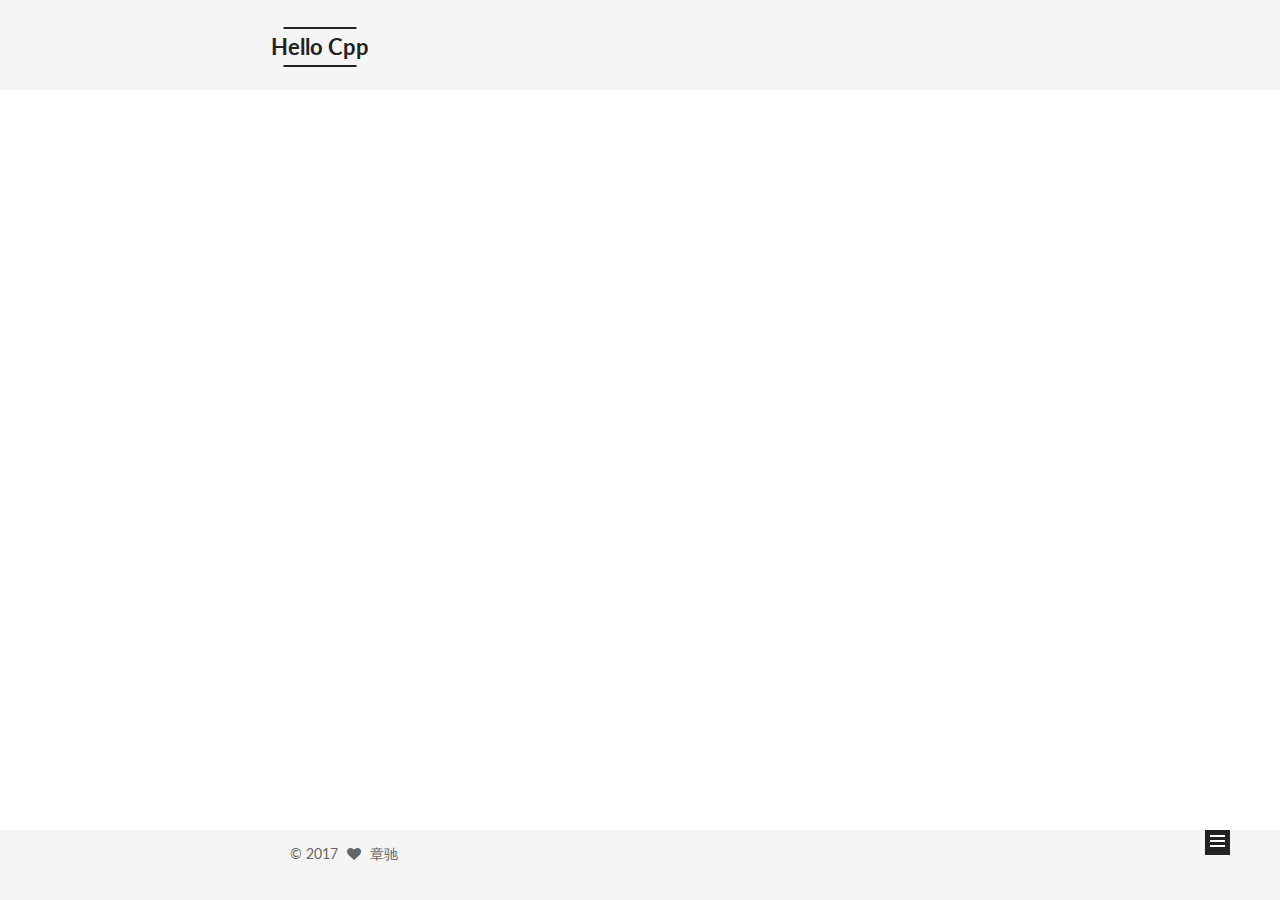
==== commit ccbfd535: "Site updated: 2017-02-07 20:37:48" ====
--- a/index.html
+++ b/index.html
@@ -294,7 +294,7 @@
   
 
   <article class="post post-type-normal " itemscope itemtype="http://schema.org/Article">
-  <link itemprop="mainEntityOfPage" href="http://www.hello-cpp.com/2017/01/29/hello-world/">
+  <link itemprop="mainEntityOfPage" href="http://www.hello-cpp.com/2017/02/07/第一篇博客/">
 
   <span style="display:none" itemprop="author" itemscope itemtype="http://schema.org/Person">
     <meta itemprop="name" content="章驰">
@@ -319,8 +319,8 @@
             
               
                 
-                <a class="post-title-link" href="/2017/01/29/hello-world/" itemprop="url">
-                  Hello World
+                <a class="post-title-link" href="/2017/02/07/第一篇博客/" itemprop="url">
+                  说些啥呢
                 </a>
               
             
@@ -336,8 +336,8 @@
               
                 <span class="post-meta-item-text">发表于</span>
               
-              <time title="Post created" itemprop="dateCreated datePublished" datetime="2017-01-29T12:05:31+08:00">
-                2017-01-29
+              <time title="Post created" itemprop="dateCreated datePublished" datetime="2017-02-07T20:02:13+08:00">
+                2017-02-07
               </time>
             
 
@@ -363,8 +363,8 @@
                 <span class="post-meta-item-icon">
                   <i class="fa fa-comment-o"></i>
                 </span>
-                <a href="/2017/01/29/hello-world/#comments" itemprop="discussionUrl">
-                  <span class="post-comments-count ds-thread-count" data-thread-key="2017/01/29/hello-world/" itemprop="commentCount"></span>
+                <a href="/2017/02/07/第一篇博客/#comments" itemprop="discussionUrl">
+                  <span class="post-comments-count ds-thread-count" data-thread-key="2017/02/07/第一篇博客/" itemprop="commentCount"></span>
                 </a>
               </span>
             
@@ -374,7 +374,7 @@
 		  
 		
 		
-			<span id="/2017/01/29/hello-world/" class="leancloud_visitors" data-flag-title="Hello World">
+			<span id="/2017/02/07/第一篇博客/" class="leancloud_visitors" data-flag-title="说些啥呢">
 			&nbsp; | &nbsp;
 			<span class="post-meta-item-icon">
 				<i class="fa fa-eye"></i>
@@ -407,20 +407,14 @@
       
         
           
-          Welcome to Hexo! This is your very first post. Check documentation for more info. If you get any problems when using Hexo, you can find the answer in troubleshooting or you can ask me on GitHub.
-Quick StartCreate a new post1$ hexo new "My New Post"
-More info: Writing
-Run server1$ hexo server
-More info: Server
-Generate static files1$ hexo generate
-More info: Generating
-Deploy to remote sites1$ hexo deploy
-More info: Deployment
+                                  
+
+首先感谢volc1605 的博文，让我能搭建一个自己博客，虽说搞了N久，遇到N多问题（volc1605的博文有些小问题），但总算有了一个结果，也是不错的。其次给自己定一个目标吧，每周至少一篇技术类的博文，希望自己能坚持下去，加油！！！
 
           
           <!--noindex-->
           <div class="post-button text-center">
-            <a class="btn" href="/2017/01/29/hello-world/#more" rel="contents">
+            <a class="btn" href="/2017/02/07/第一篇博客/#more" rel="contents">
               阅读全文 &raquo;
             </a>
           </div>
--- a/css/main.css
+++ b/css/main.css
@@ -1800,7 +1800,7 @@
   width: 4px;
   height: 4px;
   border-radius: 50%;
-  background: #9cdbe0;
+  background: #f74bff;
 }
 .links-of-blogroll {
   font-size: 13px;
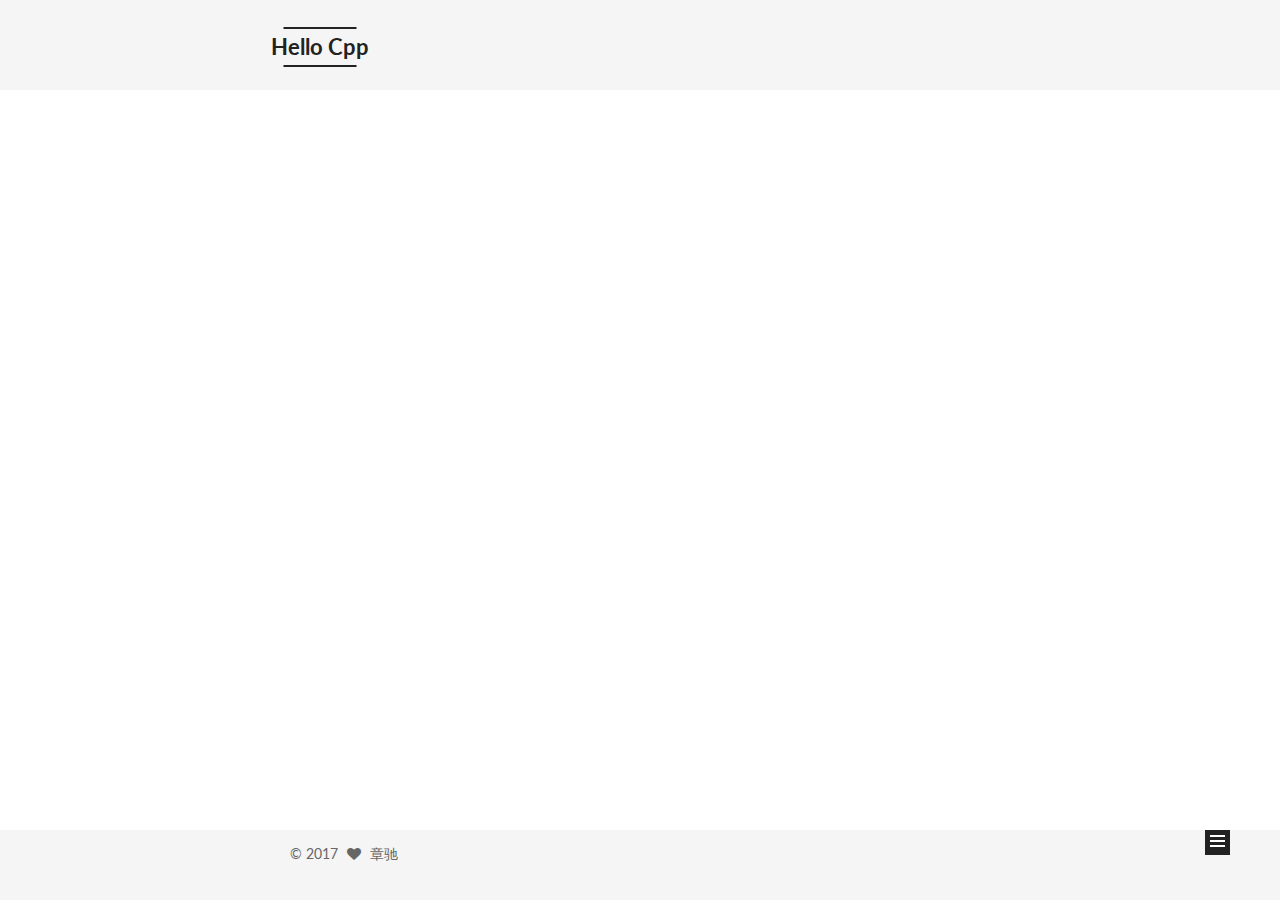
==== commit 6e06b389: "Site updated: 2017-02-07 21:24:16" ====
--- a/index.html
+++ b/index.html
@@ -294,6 +294,166 @@
   
 
   <article class="post post-type-normal " itemscope itemtype="http://schema.org/Article">
+  <link itemprop="mainEntityOfPage" href="http://www.hello-cpp.com/2017/02/07/第二篇测试博文/">
+
+  <span style="display:none" itemprop="author" itemscope itemtype="http://schema.org/Person">
+    <meta itemprop="name" content="章驰">
+    <meta itemprop="description" content="">
+    <meta itemprop="image" content="/images/0.jpg">
+  </span>
+
+  <span style="display:none" itemprop="publisher" itemscope itemtype="http://schema.org/Organization">
+    <meta itemprop="name" content="Hello Cpp">
+    <span style="display:none" itemprop="logo" itemscope itemtype="http://schema.org/ImageObject">
+      <img style="display:none;" itemprop="url image" alt="Hello Cpp" src="">
+    </span>
+  </span>
+
+    
+      <header class="post-header">
+
+        
+        
+          <h1 class="post-title" itemprop="name headline">
+            
+            
+              
+                
+                <a class="post-title-link" href="/2017/02/07/第二篇测试博文/" itemprop="url">
+                  第二篇测试博文
+                </a>
+              
+            
+          </h1>
+        
+
+        <div class="post-meta">
+          <span class="post-time">
+            
+              <span class="post-meta-item-icon">
+                <i class="fa fa-calendar-o"></i>
+              </span>
+              
+                <span class="post-meta-item-text">发表于</span>
+              
+              <time title="Post created" itemprop="dateCreated datePublished" datetime="2017-02-07T21:22:44+08:00">
+                2017-02-07
+              </time>
+            
+
+            
+
+            
+          </span>
+		<span>
+		|
+			<span>更新于</span>
+			<time>
+				2017-02-07
+				21:22:44
+			</time>
+		</span>
+
+
+          
+
+          
+            
+              <span class="post-comments-count">
+                <span class="post-meta-divider">|</span>
+                <span class="post-meta-item-icon">
+                  <i class="fa fa-comment-o"></i>
+                </span>
+                <a href="/2017/02/07/第二篇测试博文/#comments" itemprop="discussionUrl">
+                  <span class="post-comments-count ds-thread-count" data-thread-key="2017/02/07/第二篇测试博文/" itemprop="commentCount"></span>
+                </a>
+              </span>
+            
+          
+
+          
+		  
+		
+		
+			<span id="/2017/02/07/第二篇测试博文/" class="leancloud_visitors" data-flag-title="第二篇测试博文">
+			&nbsp; | &nbsp;
+			<span class="post-meta-item-icon">
+				<i class="fa fa-eye"></i>
+			</span>
+			<span class="post-meta-item-text">阅读量 </span>
+			<span class="leancloud-visitors-count"></span>
+			
+			
+				<span class="post-meta-item-text">最近 </span>
+				<span class="leancloud-updated-at"></span>
+			
+		
+
+          
+
+          
+
+          
+
+        </div>
+      </header>
+    
+
+
+    <div class="post-body" itemprop="articleBody">
+
+      
+      
+
+      
+        
+          
+          别着急，这只是一个测试而已！
+
+          
+          <!--noindex-->
+          <div class="post-button text-center">
+            <a class="btn" href="/2017/02/07/第二篇测试博文/#more" rel="contents">
+              阅读全文 &raquo;
+            </a>
+          </div>
+          <!--/noindex-->
+        
+      
+    </div>
+
+    <div>
+      
+    </div>
+
+    <div>
+      
+    </div>
+
+
+    <footer class="post-footer">
+      
+
+      
+
+      
+      
+        <div class="post-eof"></div>
+      
+    </footer>
+  </article>
+
+
+    
+      
+
+  
+
+  
+  
+  
+
+  <article class="post post-type-normal " itemscope itemtype="http://schema.org/Article">
   <link itemprop="mainEntityOfPage" href="http://www.hello-cpp.com/2017/02/07/第一篇博客/">
 
   <span style="display:none" itemprop="author" itemscope itemtype="http://schema.org/Person">
@@ -346,6 +506,7 @@
             
           </span>
 		<span>
+		|
 			<span>更新于</span>
 			<time>
 				Invalid date
@@ -489,7 +650,7 @@
           
             <div class="site-state-item site-state-posts">
               <a href="/archives">
-                <span class="site-state-item-count">1</span>
+                <span class="site-state-item-count">2</span>
                 <span class="site-state-item-name">日志</span>
               </a>
             </div>
@@ -796,7 +957,7 @@
       query.find()
         .done(function (results) {
           var COUNT_CONTAINER_REF = '.leancloud-visitors-count';
-          var UPDATED_AT = '.leancloud-updated-at';
+          var UPDATED_AT = '.leancloud-updated-at'; // 新增代码 定义最近变更时间的class
           if (results.length === 0) {
             $visitors.find(COUNT_CONTAINER_REF).text(0);
             return;
@@ -805,10 +966,11 @@
           for(var i = 0; i < results.length; i++) {
             var item = results[i];
             var url = item.get('url');
-            var time = item.get('time');
-            var updatedT = item.updatedAt;
+            var time = item.get('time');   // 获取阅读量
+            var updatedT = item.updatedAt; // 新增代码 获取最近浏览时间 需要注意的是updateT是对象并不是字符串
             var element = document.getElementById(url);
             $(element).find(COUNT_CONTAINER_REF).text(time);
+            // 新增代码 转换日期格式
             if(updatedT != null && updatedT != '') {
               var a = [updatedT.getFullYear(), updatedT.getMonth() + 1, updatedT.getDate(), updatedT.getHours(), updatedT.getMinutes(), updatedT.getSeconds()];
               for(var j = 0,len = a.length; j < len; j++) {
@@ -828,9 +990,11 @@
             if( countSpan.text() == '') {
               countSpan.text(0);
             }
+            // 新增代码 如果首页的文章没有更新侧默认为无人浏览
             if(updatedAtContent.text() == '') {
-              updatedAtContent.text('none');
+              updatedAtContent.text('无人浏览');
             }
+            // 结束
           }
         })
         .fail(function (object, error) {
@@ -895,7 +1059,6 @@
     });
   </script>
 
-
   
 
   
--- a/css/main.css
+++ b/css/main.css
@@ -1800,7 +1800,7 @@
   width: 4px;
   height: 4px;
   border-radius: 50%;
-  background: #f74bff;
+  background: #6f32d6;
 }
 .links-of-blogroll {
   font-size: 13px;
